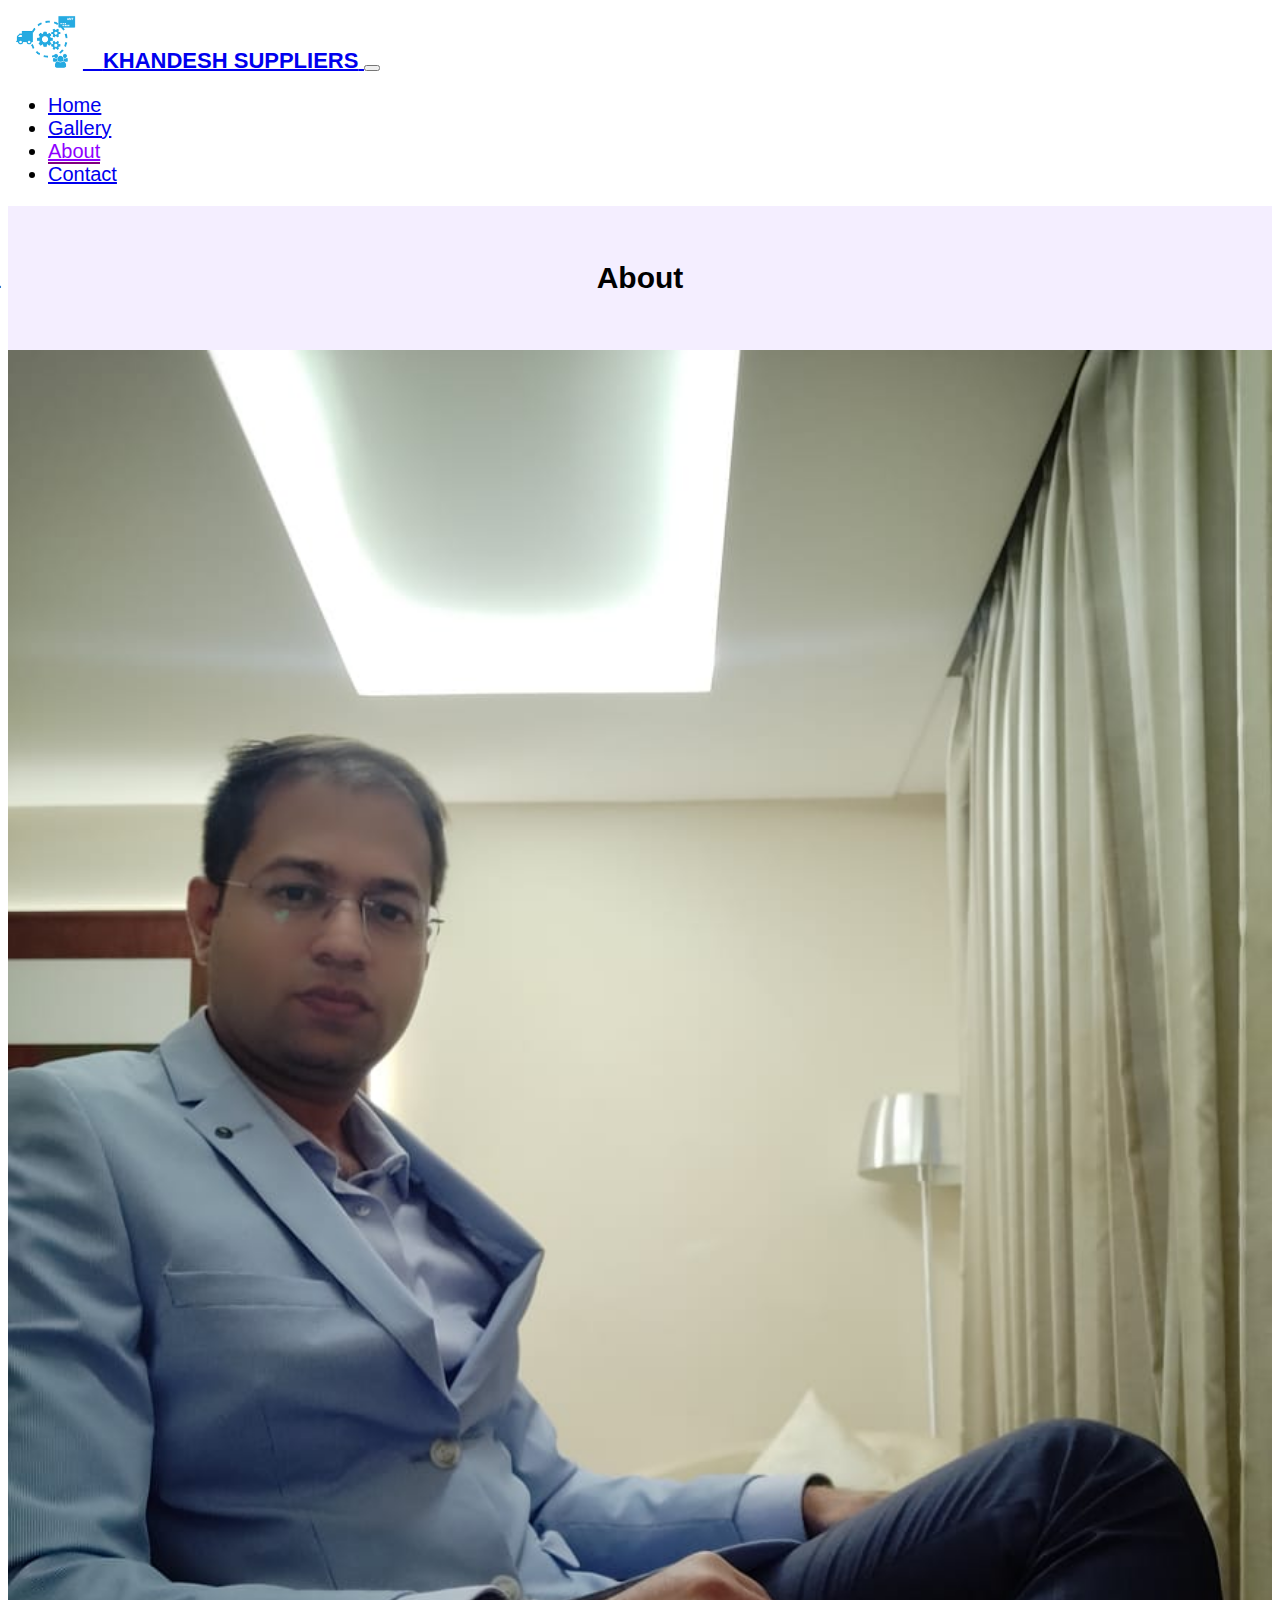
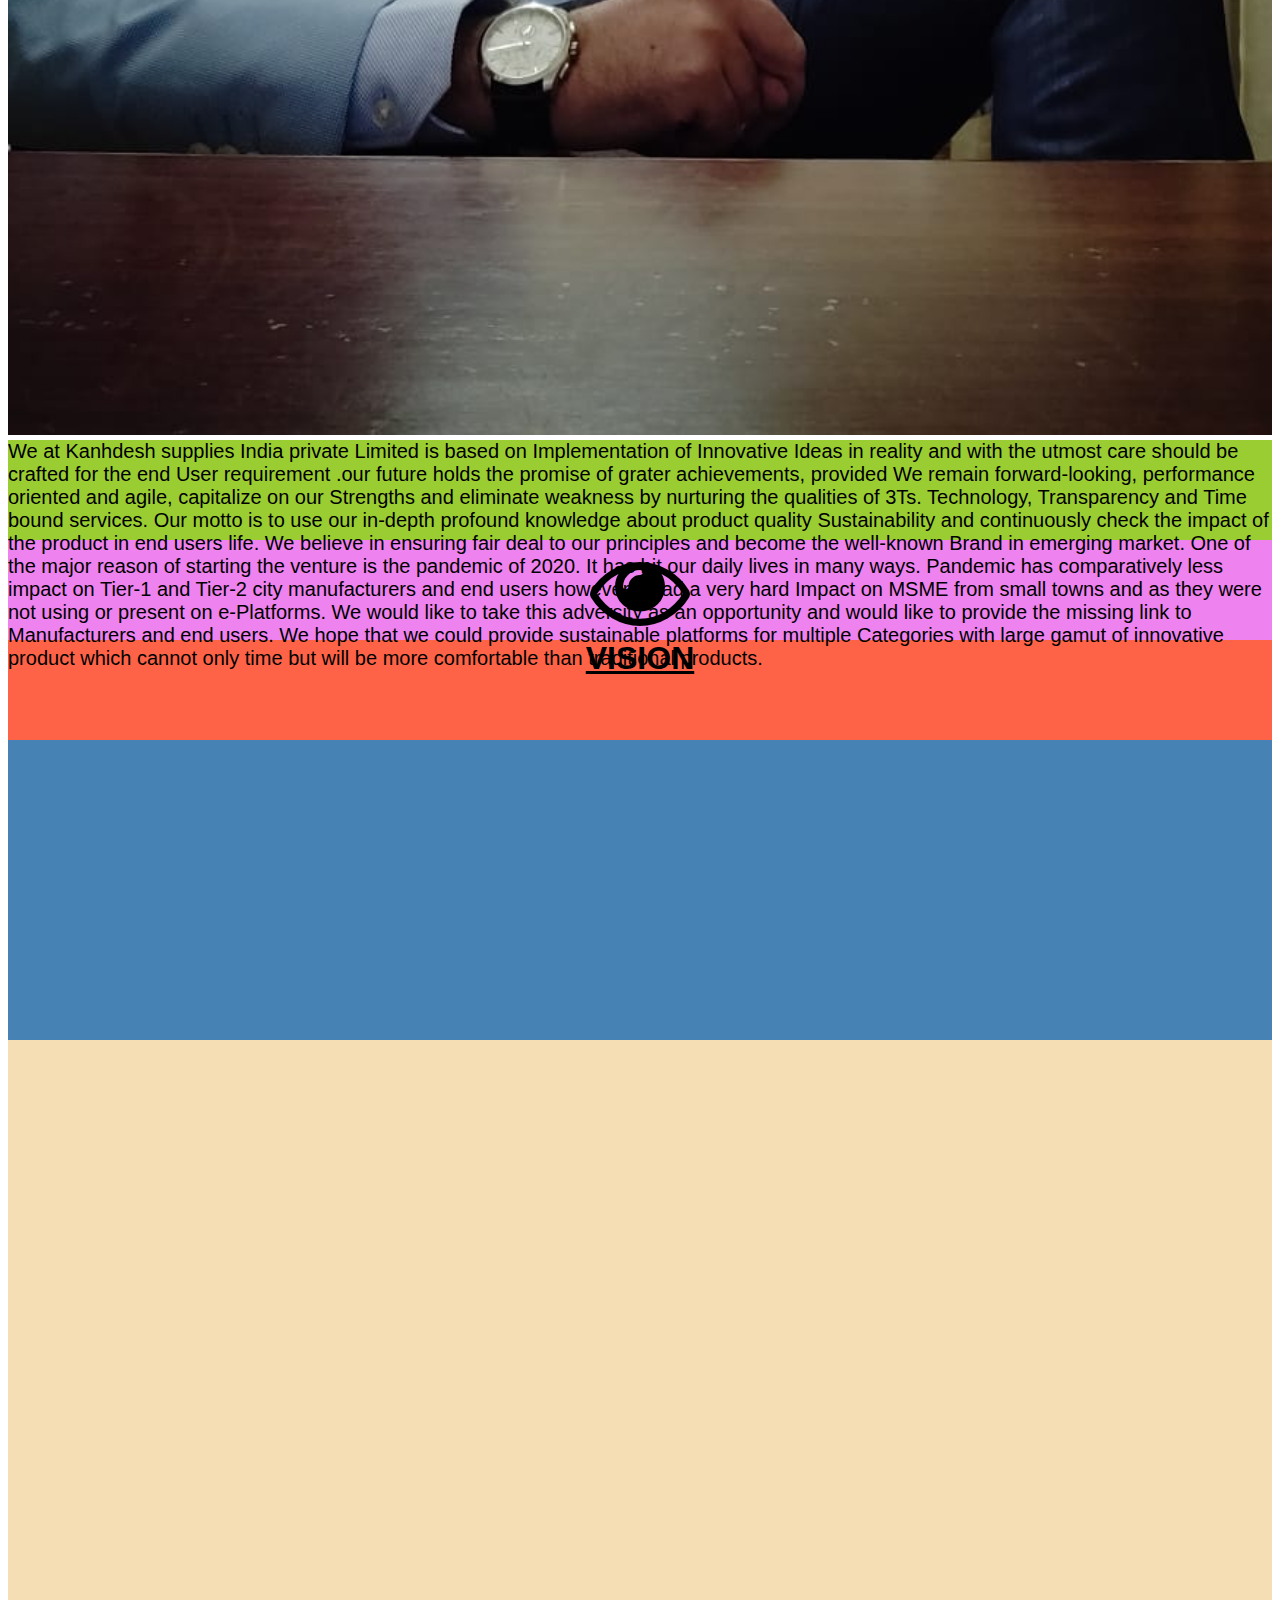
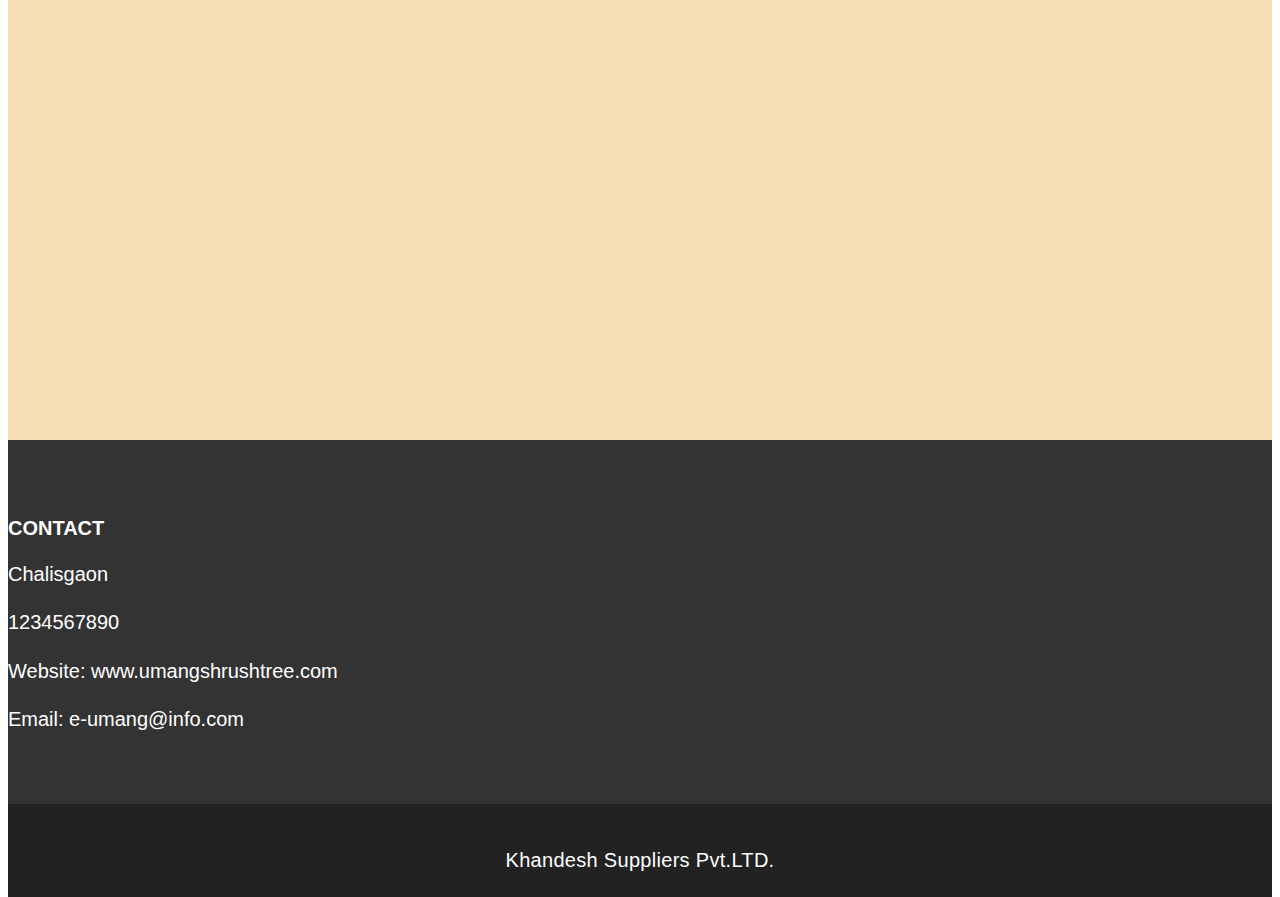
==== views/about.html @ 5441dead "Initiated about page" ====
<!doctype html>
<html lang="en">
  <head>
    <!-- Required meta tags -->
    <meta charset="utf-8">
    <meta name="viewport" content="width=device-width, initial-scale=1, shrink-to-fit=no">

    <!-- Bootstrap CSS -->
    <link rel="stylesheet" href="https://stackpath.bootstrapcdn.com/bootstrap/4.1.3/css/bootstrap.min.css" integrity="sha384-MCw98/SFnGE8fJT3GXwEOngsV7Zt27NXFoaoApmYm81iuXoPkFOJwJ8ERdknLPMO" crossorigin="anonymous">

	<!-- Font Awesome Link -->
	<link rel="stylesheet" href="https://cdnjs.cloudflare.com/ajax/libs/font-awesome/4.7.0/css/font-awesome.min.css">
	
	<link rel="stylesheet" href="../css/about.css">
    <title>Khandesh Suppliers</title>
  </head>
  <body>

	<!-- MENU -->
    <nav class="navbar navbar-expand-xl navbar-light bg-light top-menu" aria-label="navbar">
		<div class="container">
		  <a class="navbar-brand" href="index.html">
        <img class="company-logo img-fluid rounded-circle" src="../images/logo.png">&emsp;<span class="company-name">Khandesh Suppliers</span>
      </a>
		   <button class="navbar-toggler" type="button" data-toggle="collapse" data-target="#top-navbar" aria-controls="top-navbar" aria-expanded="false" aria-label="Toggle navigation">
			<span class="navbar-toggler-icon"></span>
		  </button>
		  <div class="collapse navbar-collapse" id="top-navbar">
			<ul class="navbar-nav py-3 ml-auto mb-2 mb-xl-0">
			  <li class="nav-item">
				<a class="nav-link " aria-current="page" href="index.html">Home</a>
			  </li>
			  <li class="nav-item">
				<a class="nav-link" href="gallery.html">Gallery</a>
              </li>
              <li class="nav-item active">
				<a class="nav-link" href="about.html">About</a>
			  </li>
			  <li class="nav-item">
				<a class="nav-link" href="contact.html">Contact</a>
			  </li>
			</ul>
		  </div>
		</div>
    </nav>

    <!-- About Bar -->
    <nav aria-label="breadcrumb">
        <ol class="breadcrumb">
            <li class="breadcrumb-item active" aria-current="page">
                <h2>About</h2>
            </li>
        </ol>
    </nav>

	<!-- Director Section -->
    <div class="container-fluid">
		<div class="row pt-4">
			<div class="col-lg-4">
				<div class="director-image-container">
					<img class="director-image p-4" src="../images/About/Director Image.jpeg">
				</div>
			</div>
			<div class="col-lg-8">
				<div class="director-statement-container">
					<div class="director-statement p-4">
						We at Kanhdesh supplies India private Limited is based on Implementation of Innovative Ideas in reality and with the utmost care should be crafted for the end User requirement .our future holds the promise of grater achievements, provided We remain forward-looking, performance oriented and agile, capitalize on our Strengths and eliminate weakness by nurturing the qualities of 3Ts. 
Technology, Transparency and Time bound services.

Our motto is to use our in-depth profound knowledge about product quality 
Sustainability and continuously check the impact of the product in end users life. We believe in ensuring fair deal to our principles and become the well-known Brand in emerging market.

One of the major reason of starting the venture is the pandemic of 2020.
It has hit our daily lives in many ways. Pandemic has comparatively less impact on Tier-1 and Tier-2 city manufacturers and end users however it had a very hard Impact on MSME from small towns and as they were not using or present on e-Platforms. We would like to take this adversity as an opportunity and would like to provide the missing link to Manufacturers and end users.


We hope that we could provide sustainable platforms for multiple
Categories with large gamut of innovative product which cannot only time but will be more comfortable than traditional products.

					</div>
				</div>
			</div>
		</div>
	</div>
    
	<!-- Vision-Mission Section -->
	<div class="container-fluid">
		<div class="row py-5">
			<div class="col-lg-4">
				<div class="vision-container p-4">
					<div class="vision-logo-container">
						<i class="fa fa-eye fa-5x vision-logo" aria-hidden="true"></i>
					</div>
					<div class="vision-title-container">
						<span class="vision-title">
							VISION
						</span>
					</div>
					<div class="vision-statement-container">

					</div>
				</div>
			</div>
			<div class="col-lg-4">
				<div class="mission-container p-4">

				</div>
			</div>
			<div class="col-lg-4">
				<div class="value-container p-4">

				</div>
			</div>
		</div>
	</div>
	<!-- Footer -->
	<footer id="myFooter">

		<!-- Footer Top -->
		<div class="myFooter-top">
			<div class="container">
				<div class="myFooter-top-area">
					<div class="row">
						<div class="col-sm-6">
							
						</div>
  						<div class="col-sm-6">
							<h4>Contact</h4>
							<address>
							  <p>Chalisgaon</p>
							  <p>1234567890 </p>
							  <p>Website: www.umangshrushtree.com</p>
							  <p>Email: e-umang@info.com</p>
							</address>
						</div>	
					</div>
				  </div>
			</div>
		</div>

		<!-- Footer Bottom -->
		<div class="myFooter-bottom">
			<div class="container">
			  <div class="myFooter-bottom-area">
				<p>Khandesh Suppliers Pvt.LTD.</p>
			  </div>
			</div>
		  </div>
	</footer>
	
	<!-- Top Up Button -->
	<a id="scrollToTop" href="#" class="btn btn-light btn-lg scrollToTop" role="button">
		<i class="fa fa-angle-up" aria-hidden="true"></i>
	</a>
	
	<!--OTHER EVENTS-->
	
    <!-- Optional JavaScript -->
    <!-- jQuery first, then Popper.js, then Bootstrap JS -->
    <script src="https://code.jquery.com/jquery-3.3.1.slim.min.js" integrity="sha384-q8i/X+965DzO0rT7abK41JStQIAqVgRVzpbzo5smXKp4YfRvH+8abtTE1Pi6jizo" crossorigin="anonymous"></script>
    <script src="https://cdnjs.cloudflare.com/ajax/libs/popper.js/1.14.3/umd/popper.min.js" integrity="sha384-ZMP7rVo3mIykV+2+9J3UJ46jBk0WLaUAdn689aCwoqbBJiSnjAK/l8WvCWPIPm49" crossorigin="anonymous"></script>
	<script src="https://stackpath.bootstrapcdn.com/bootstrap/4.1.3/js/bootstrap.min.js" integrity="sha384-ChfqqxuZUCnJSK3+MXmPNIyE6ZbWh2IMqE241rYiqJxyMiZ6OW/JmZQ5stwEULTy" crossorigin="anonymous"></script>
	
	<!-- jquery link -->
	<script src="https://ajax.googleapis.com/ajax/libs/jquery/3.5.1/jquery.min.js"></script>
  
  <!-- index page script link -->
  <script src="../scripts/contact.js"></script>
  
  </body>
</html>
---- css/about.css ----
body{
	font-family: "Roboto", sans-serif;
	font-size: 20px;
}

.navbar{
	padding: 0px;
	background-color: white;
}


.navbar-light .navbar-nav .active>.nav-link{
	border-bottom: 2px solid purple;
	color: #8f00ff;
}

.navbar-light .navbar-nav .nav-link:hover{
	border-bottom: 2px solid purple;
	color: #8f00ff;
}
.company-logo {
	height: 3em;
}
.company-name {
	text-transform: uppercase;
	font-size: 22px;
	font-weight: bold;
}

.nav-item .active{
	border-bottom: 2px solid #8f00ff;
}

.salient-features-header {
	padding-top: 5%;
    text-align: center;
}

.salient-features-header > p{
	font-size: 16px;
}

.from-the-desk-header {
	padding-top: 5%;
    text-align: center;
}

.from-the-desk-header > p{
	font-size: 16px;
}

.carousel-inner img {
	width: auto;
	height: 500px;
	
}

.breadcrumb{
    background-color: #f4eeff;
    display: inline;
    float: left;
    padding: 30px 0;
    width: 100%;
    margin: 0px;
}

.breadcrumb h2{
    text-align: center;
    color: black;
}

/* Director Section */
.director-section{

}
.director-image-container {

}
.director-image {
    width: 100%;
    height: auto;
}
.director-statement-container {
    height:100px;
    background-color: yellowgreen;
}

/* Vision-Mission-Value Section */
.vision-container, .mission-container, .value-container {
    background-color: wheat;
    height: 500px;
}
.vision-logo-container {
    height: 20%;
    background-color: violet;
    text-align: center;
}
.vision-title-container {
    height: 20%;
    background-color: tomato;
    text-align: center;
}
.vision-statement-container {
    height: 60%;
    background-color:steelblue;
}
.vision-logo {
    
}
.vision-title {
    font-weight: 600;
    text-decoration: underline;
    font-size: xx-large;
    margin-bottom:auto;
    margin-top: auto;
}



.scrollToTop {
	border-radius: 4px;
	bottom: 60px;
	background-color: #8f00ff;
	color: #fff;
	display: none;
	font-size: 30px;
	line-height: 50px;
	height: 50px;
	font-family: "Montserrat", sans-serif;
	padding: 5px 0;
	position: fixed;
	right: 20px;
	text-align: center;
	text-decoration: none;
	width: 50px;
	z-index: 999;
	-webkit-transition: all 0.5s ease 0s;
	-moz-transition: all 0.5s ease 0s;
	-ms-transition: all 0.5s ease 0s;
	-o-transition: all 0.5s ease 0s;
	transition: all 0.5s ease 0s;
}

.scrollToTop i {
	display: block;
}

.scrollToTop span {
	display: block;
	text-transform: uppercase;
	font-size: 14px;
	font-weight: bold;
}
  
.scrollToTop:hover {
	color: white;
	background-color: #8f00ff;
}

#myFooter{
	display: inline;
	float: left;
	width: 100%;
}

#myFooter .myFooter-top {
    background-color: #333;
    display: inline;
    float: left;
    padding: 50px 0;
    width: 100%;
}

#myFooter .myFooter-top .myFooter-top-area {
	display: inline;
	float: left;
	width: 100%;
	color: #fff;
}

#myFooter .myFooter-top .myFooter-top-area h4{
	color: #fff;
    margin-bottom: 15px;
    text-transform: uppercase;
}

address {
    margin-bottom: 20px;
    font-style: normal;
    line-height: 1.42857143;
}

#myFooter .myFooter-bottom {
	background-color: #222;
	display: inline;
	float: left;
	padding: 25px 0;
	width: 100%;
	font-size: px;
}

#myFooter .myFooter-bottom .myFooter-bottom-area {
	display: inline;
	float: left;
	text-align: center;
	width: 100%;
}

#myFooter .myFooter-bottom .myFooter-bottom-area p {
	color: #fff;
	margin-bottom: 0;
	letter-spacing: 0.3px;
}

#myFooter .myFooter-bottom .myFooter-bottom-area p a {
	color: #fff;
} 
.from-the-desk-header {
	text-align: center;
}

 /* Extra small devices (portrait phones, less than 576px) */
@media (max-width: 575.98px) { 

	.company-logo{
		height: 2em;
	}

	.company-name{
		font-size: 14px;
	}

	.navbar-brand{
		margin: 0px;
	}

	.col-sm-6{
		text-align: center;
		font-size: 18px;
	}

	.breadcrumb h2 {
		text-align: center;
		color: black;
		font-size: 32px;
	}

	#contact-content {
		display: inline;
		float: left;
		padding: 50px 0;
		width: 100%;
	}

	.contact-title h2 {
		color: #000;
		margin-bottom: 10px;
		text-transform: uppercase;
		font-size: 24px;
	}

	.contact-title p {
		color: #555;
		letter-spacing: 0.3px;
		line-height: 1.7;
		font-size: 14px;
	}

	.navbar-light .navbar-nav .nav-item .nav-link{
		padding-left: 5%;
	}
}

 /* Small devices (landscape phones, 576px and up) */
@media (min-width: 576px) and (max-width: 767.98px) {

	.company-name{
		font-size: 16px;
	}

	.navbar-brand{
		margin: 0px;
	}

	#contact-content {
		display: inline;
		float: left;
		padding: 50px 0;
		width: 100%;
	}

	.contact-title p {
		color: #555;
		letter-spacing: 0.3px;
		line-height: 1.7;
		font-size: 16px;
	}

	.mapouter{
		padding-top: 5%;
	}
}

 /* Medium devices (tablets, 768px and up) */
@media (min-width: 768px) and (max-width: 991.98px) {
	.company-name{
		font-size: 16px;
	}

	.navbar-brand{
		margin: 0px;
	}
}

 /* Large devices (desktops, 992px and up) */
@media (min-width: 992px) and (max-width: 1199.98px) { 
	.company-name{
		font-size: 22px;
	}

	.navbar-brand{
		margin: 0px;
	}
}

 /* Extra large devices (large desktops, 1200px and up) */
@media (min-width: 1200px) { 

	.company-name{
		font-size: 22px;
	}

	.navbar-brand{
		margin: 0px;
	}
}
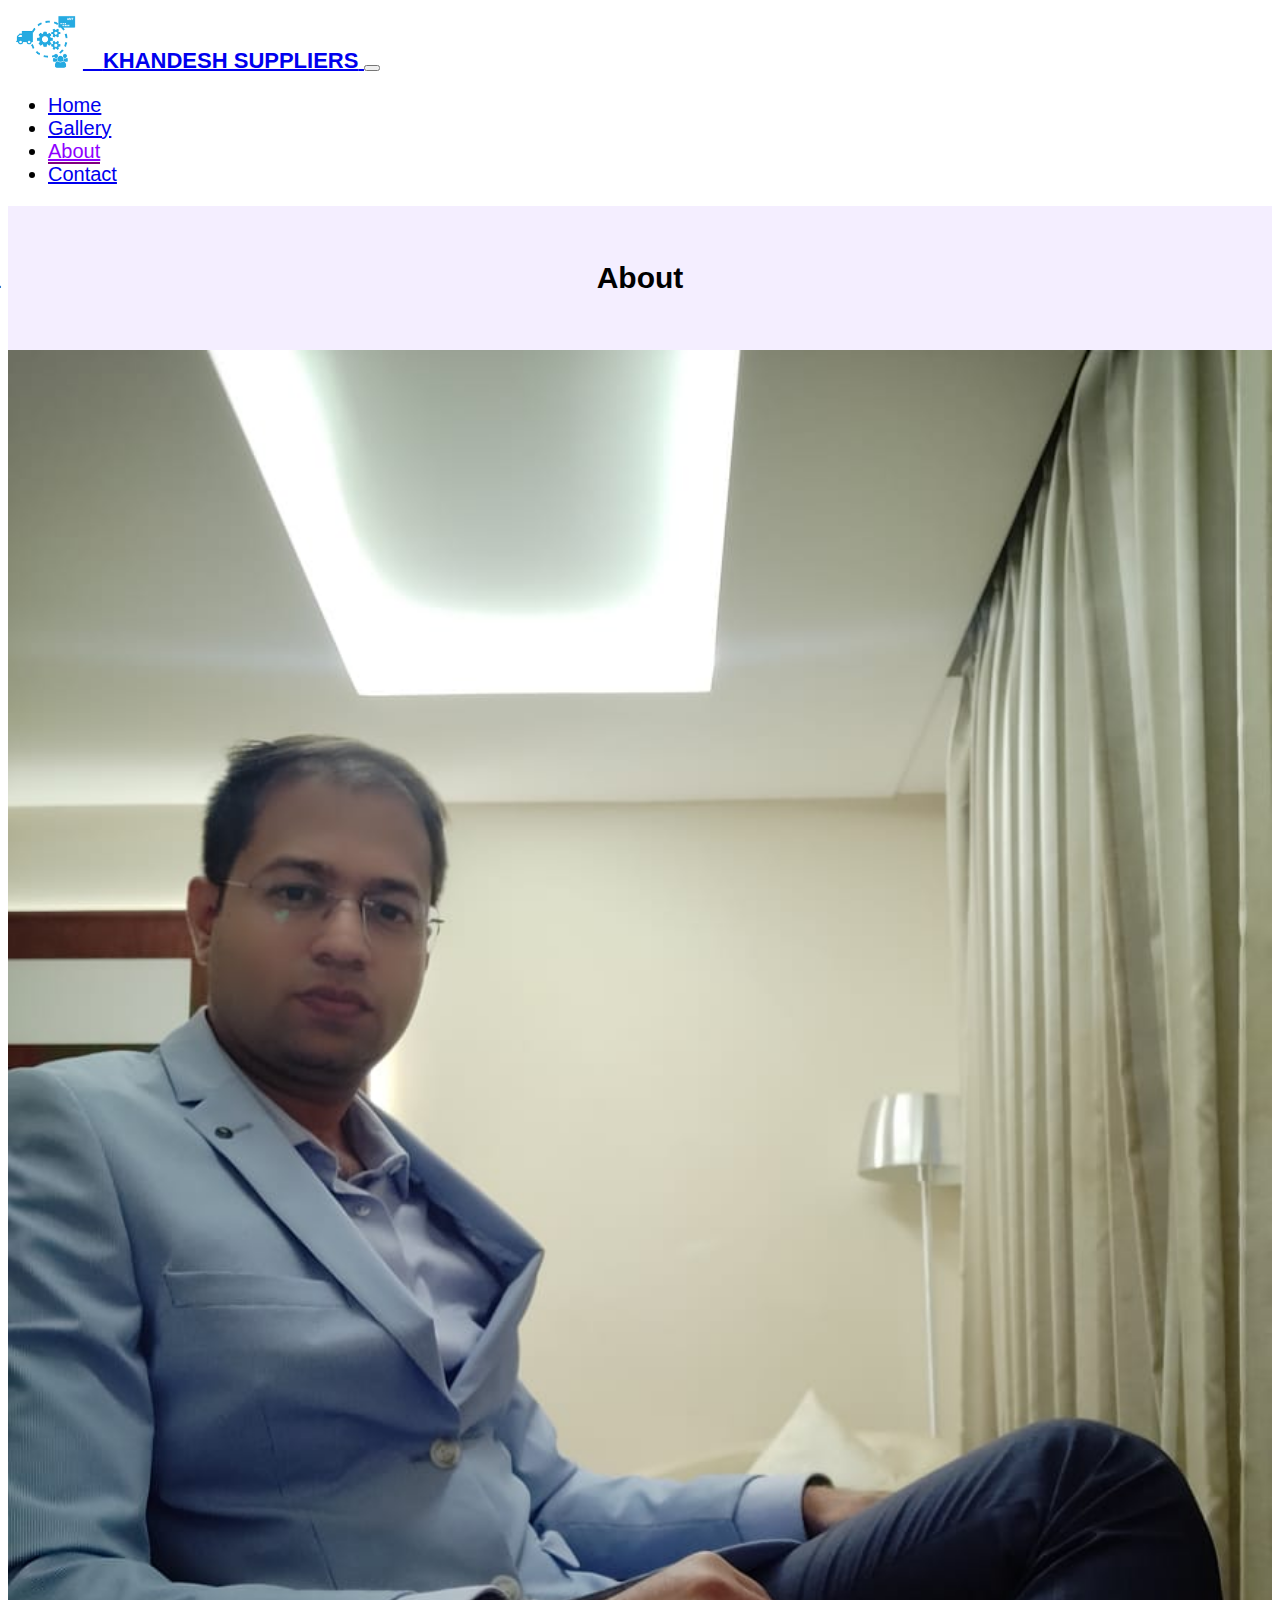
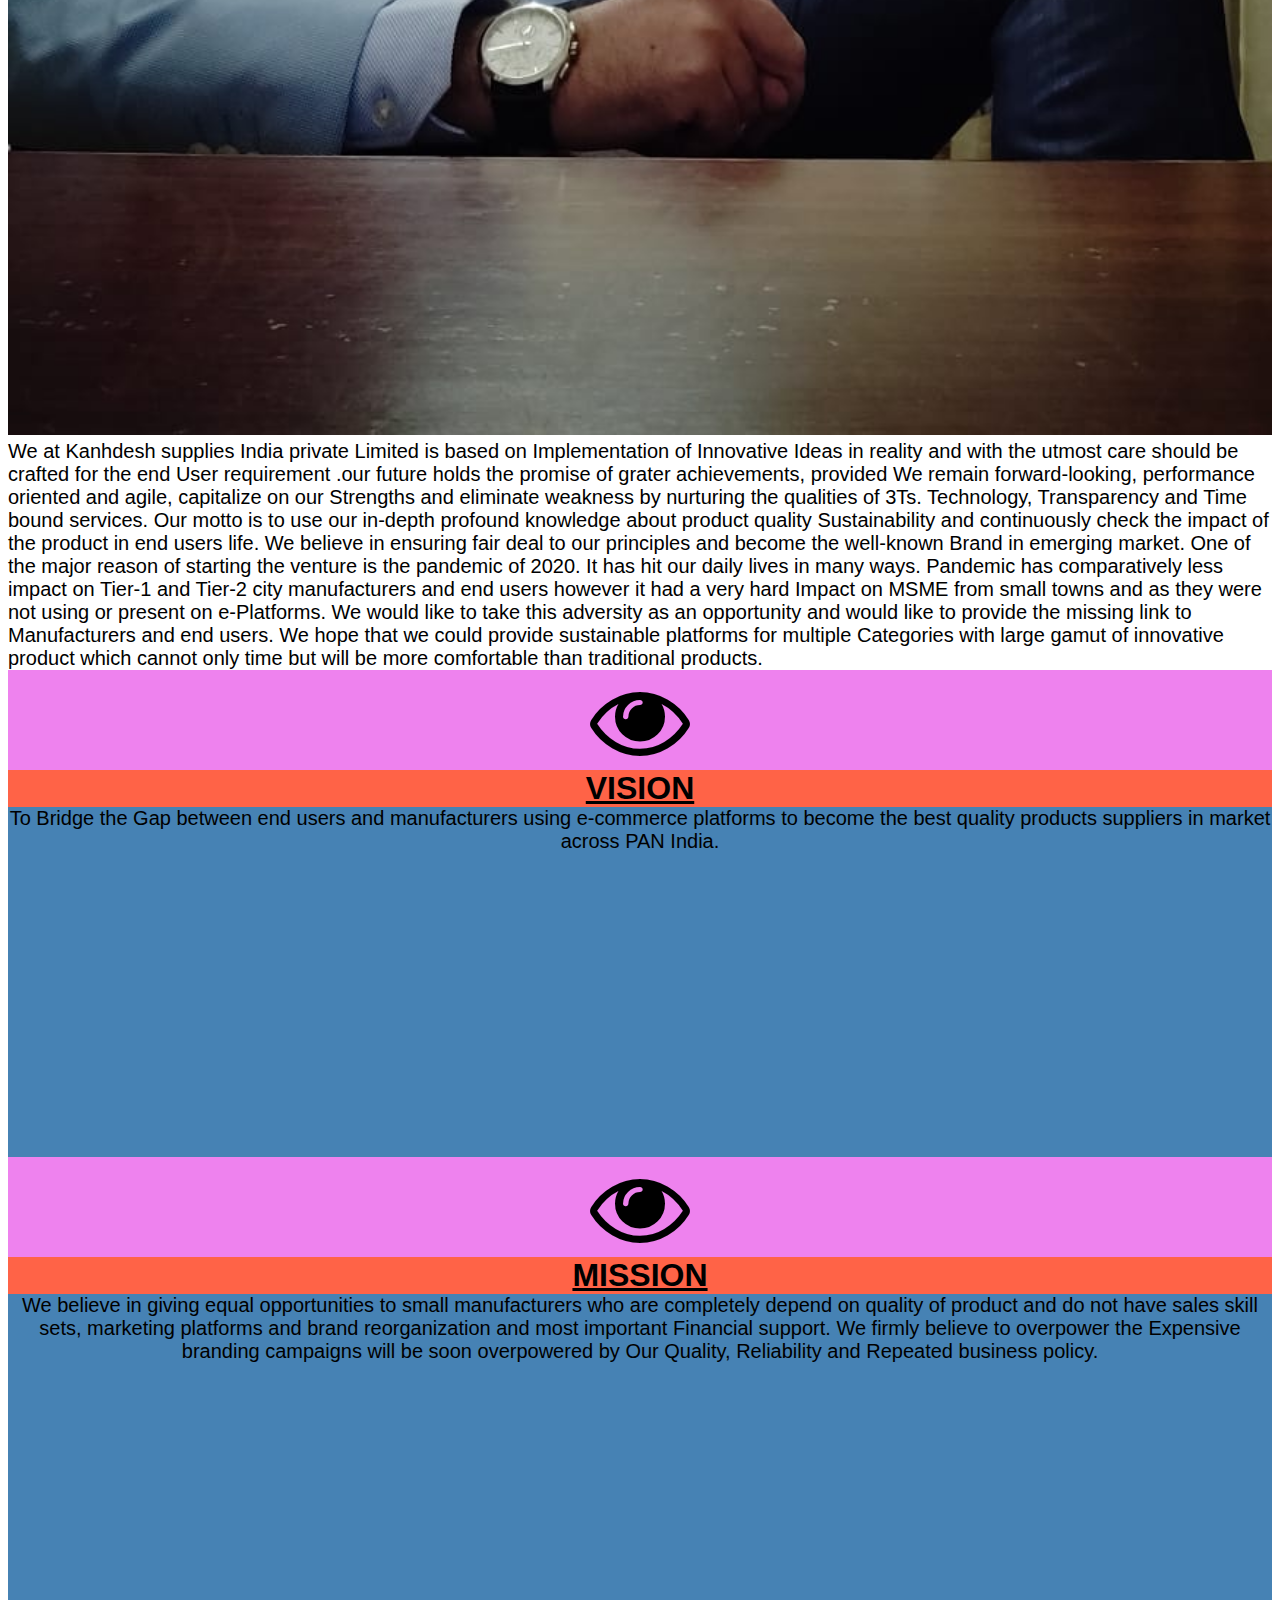
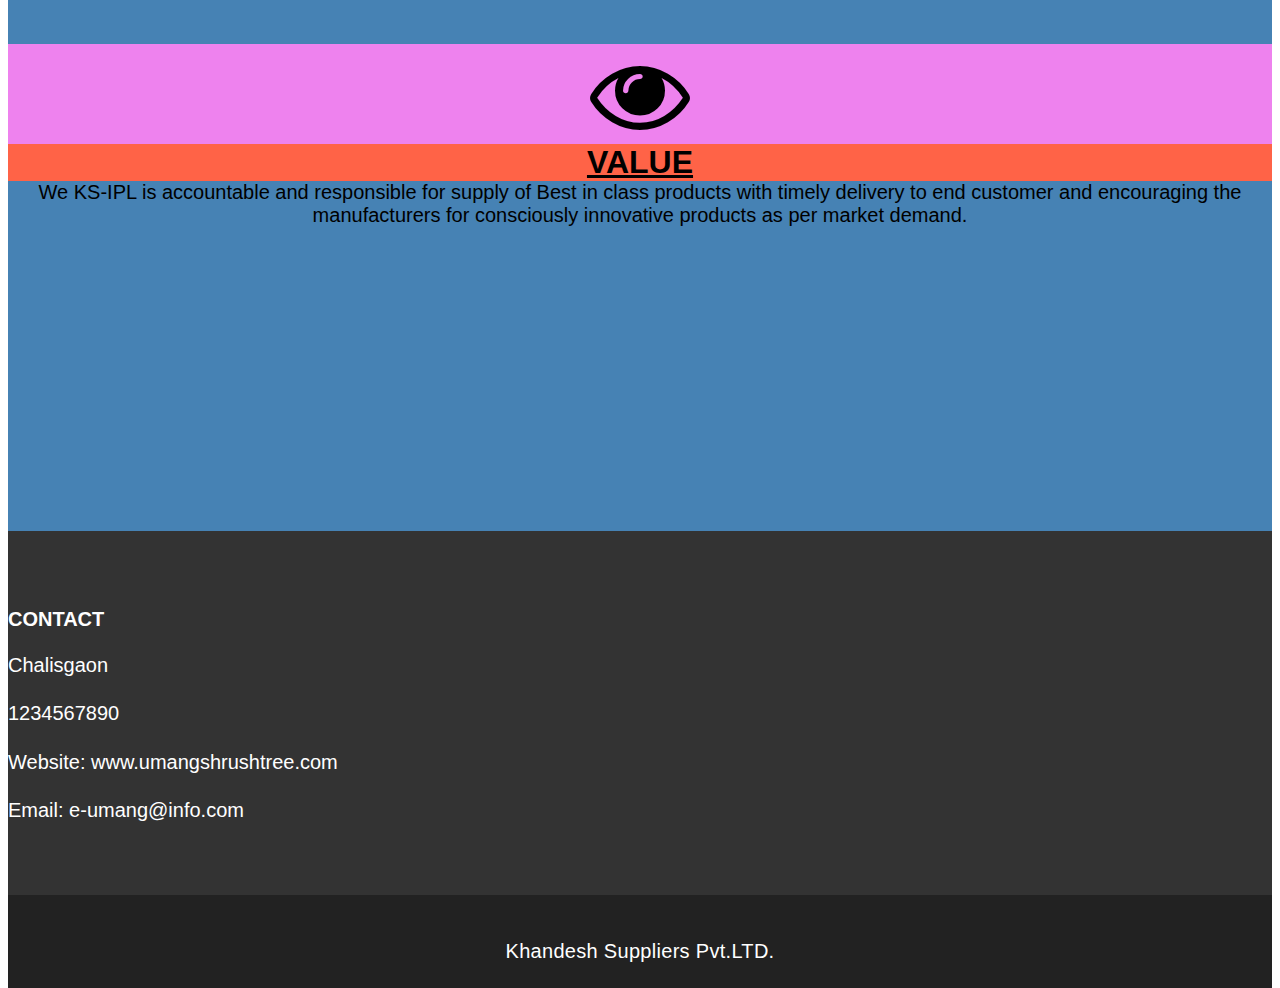
==== commit 88902159: "Vision Mission Value Section Initiated" ====
--- a/views/about.html
+++ b/views/about.html
@@ -84,7 +84,7 @@
 	</div>
     
 	<!-- Vision-Mission Section -->
-	<div class="container-fluid">
+	<div class="container-fluid vmv-container">
 		<div class="row py-5">
 			<div class="col-lg-4">
 				<div class="vision-container p-4">
@@ -97,18 +97,44 @@
 						</span>
 					</div>
 					<div class="vision-statement-container">
-
+						<span class="vision-statement">
+							To Bridge the Gap between end users and manufacturers using e-commerce platforms to become the best quality products suppliers in market across PAN India.
+						</span>
 					</div>
 				</div>
 			</div>
 			<div class="col-lg-4">
 				<div class="mission-container p-4">
-
+					<div class="mission-logo-container">
+						<i class="fa fa-eye fa-5x mission-logo" aria-hidden="true"></i>
+					</div>
+					<div class="mission-title-container">
+						<span class="mission-title">
+							MISSION
+						</span>
+					</div>
+					<div class="mission-statement-container">
+						<span class="mission-statement">
+							We believe in giving  equal opportunities to small manufacturers who are completely depend on quality of product and do not have sales skill sets, marketing platforms and brand reorganization and most important Financial support. We firmly believe to overpower the Expensive branding campaigns will be soon overpowered by Our Quality, Reliability and Repeated business policy.
+						</span>
+					</div>
 				</div>
 			</div>
 			<div class="col-lg-4">
 				<div class="value-container p-4">
-
+					<div class="value-logo-container">
+						<i class="fa fa-eye fa-5x value-logo" aria-hidden="true"></i>
+					</div>
+					<div class="value-title-container">
+						<span class="value-title">
+							VALUE
+						</span>
+					</div>
+					<div class="value-statement-container">
+						<span class="value-statement">
+							We KS-IPL is accountable and responsible for supply of Best in class products with timely delivery to end customer and encouraging the manufacturers for consciously innovative products as per market demand.
+						</span>
+					</div>
 				</div>
 			</div>
 		</div>
--- a/css/about.css
+++ b/css/about.css
@@ -81,33 +81,33 @@
     height: auto;
 }
 .director-statement-container {
-    height:100px;
-    background-color: yellowgreen;
 }
 
 /* Vision-Mission-Value Section */
+
 .vision-container, .mission-container, .value-container {
     background-color: wheat;
-    height: 500px;
-}
-.vision-logo-container {
+    
+}
+.vision-logo-container, .mission-logo-container, .value-logo-container {
     height: 20%;
     background-color: violet;
     text-align: center;
 }
-.vision-title-container {
+.vision-title-container, .mission-title-container, .value-title-container {
     height: 20%;
     background-color: tomato;
     text-align: center;
 }
-.vision-statement-container {
-    height: 60%;
+.vision-statement-container, .mission-statement-container, .value-statement-container {
+    height: 350px;
     background-color:steelblue;
+	text-align: center;
 }
 .vision-logo {
     
 }
-.vision-title {
+.vision-title, .mission-title, .value-title {
     font-weight: 600;
     text-decoration: underline;
     font-size: xx-large;
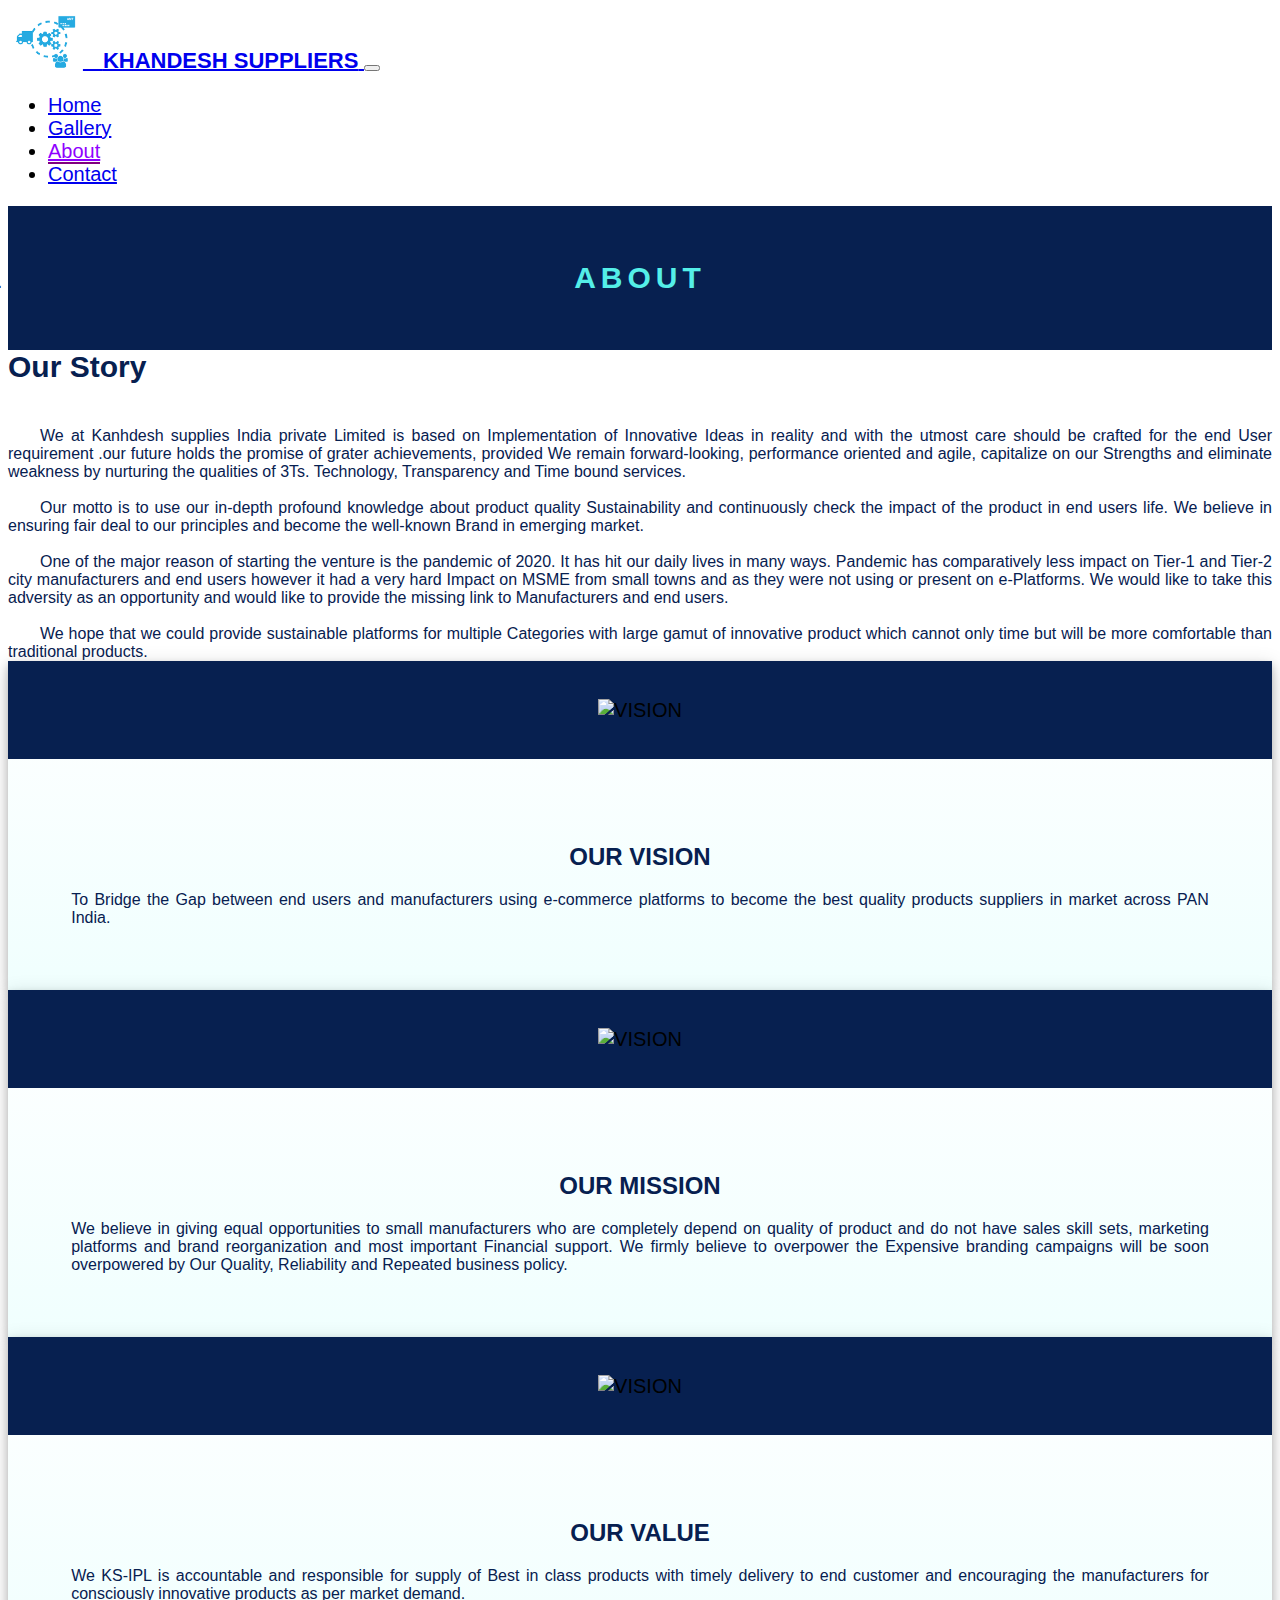
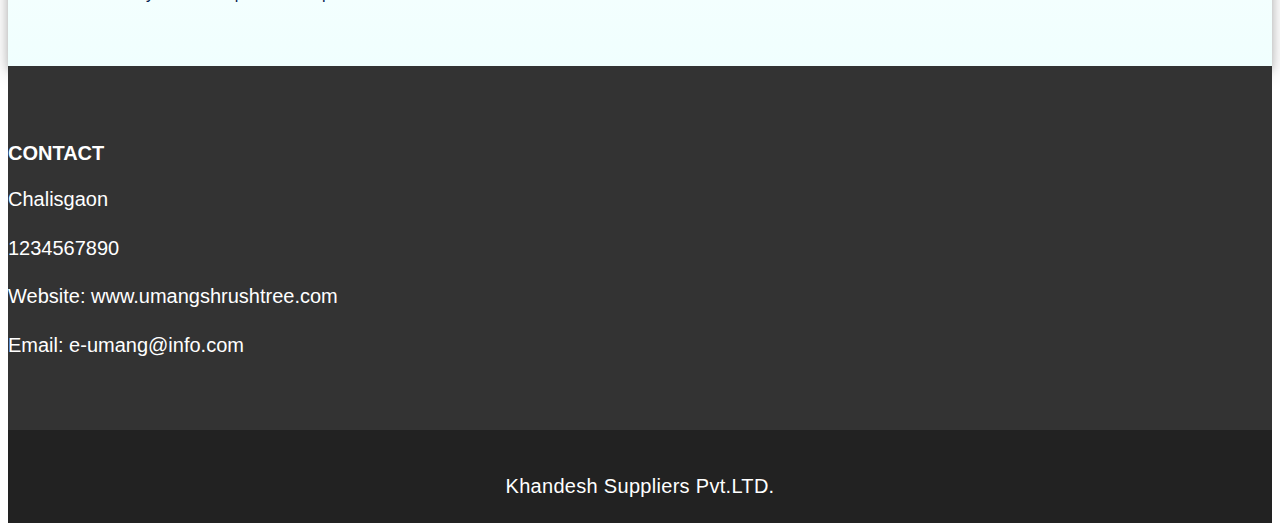
==== commit 9bed6fe7: "About page updated" ====
--- a/views/about.html
+++ b/views/about.html
@@ -48,7 +48,7 @@
     <nav aria-label="breadcrumb">
         <ol class="breadcrumb">
             <li class="breadcrumb-item active" aria-current="page">
-                <h2>About</h2>
+                <h2>ABOUT</h2>
             </li>
         </ol>
     </nav>
@@ -57,24 +57,26 @@
     <div class="container-fluid">
 		<div class="row pt-4">
 			<div class="col-lg-4">
-				<div class="director-image-container">
-					<img class="director-image p-4" src="../images/About/Director Image.jpeg">
+				<div class="director-image-container p-4">
+					<img class="director-image" src="../images/about/Director Image.jpeg">
 				</div>
 			</div>
 			<div class="col-lg-8">
 				<div class="director-statement-container">
 					<div class="director-statement p-4">
-						We at Kanhdesh supplies India private Limited is based on Implementation of Innovative Ideas in reality and with the utmost care should be crafted for the end User requirement .our future holds the promise of grater achievements, provided We remain forward-looking, performance oriented and agile, capitalize on our Strengths and eliminate weakness by nurturing the qualities of 3Ts. 
+						<h2>Our Story</h2>
+						<br>
+						&emsp;&emsp;We at Kanhdesh supplies India private Limited is based on Implementation of Innovative Ideas in reality and with the utmost care should be crafted for the end User requirement .our future holds the promise of grater achievements, provided We remain forward-looking, performance oriented and agile, capitalize on our Strengths and eliminate weakness by nurturing the qualities of 3Ts. 
 Technology, Transparency and Time bound services.
+<br><br>
+&emsp;&emsp;Our motto is to use our in-depth profound knowledge about product quality 
+Sustainability and continuously check the impact of the product in end users life. We believe in ensuring fair deal to our principles and become the well-known Brand in emerging market.
+<br><br>
+&emsp;&emsp;One of the major reason of starting the venture is the pandemic of 2020.
+It has hit our daily lives in many ways. Pandemic has comparatively less impact on Tier-1 and Tier-2 city manufacturers and end users however it had a very hard Impact on MSME from small towns and as they were not using or present on e-Platforms. We would like to take this adversity as an opportunity and would like to provide the missing link to Manufacturers and end users.
+<br><br>
 
-Our motto is to use our in-depth profound knowledge about product quality 
-Sustainability and continuously check the impact of the product in end users life. We believe in ensuring fair deal to our principles and become the well-known Brand in emerging market.
-
-One of the major reason of starting the venture is the pandemic of 2020.
-It has hit our daily lives in many ways. Pandemic has comparatively less impact on Tier-1 and Tier-2 city manufacturers and end users however it had a very hard Impact on MSME from small towns and as they were not using or present on e-Platforms. We would like to take this adversity as an opportunity and would like to provide the missing link to Manufacturers and end users.
-
-
-We hope that we could provide sustainable platforms for multiple
+&emsp;&emsp;We hope that we could provide sustainable platforms for multiple
 Categories with large gamut of innovative product which cannot only time but will be more comfortable than traditional products.
 
 					</div>
@@ -84,53 +86,44 @@
 	</div>
     
 	<!-- Vision-Mission Section -->
-	<div class="container-fluid vmv-container">
+	<div class="container vmv-container">
 		<div class="row py-5">
-			<div class="col-lg-4">
-				<div class="vision-container p-4">
+			<div class="col-lg-4 p-3">
+				<div class="vision-container">
 					<div class="vision-logo-container">
-						<i class="fa fa-eye fa-5x vision-logo" aria-hidden="true"></i>
+						<img class="vision-logo" src = "../images/about/vision.svg" alt="VISION"/>
 					</div>
-					<div class="vision-title-container">
-						<span class="vision-title">
-							VISION
-						</span>
-					</div>
+					
 					<div class="vision-statement-container">
+						<h2>OUR VISION</h2>
 						<span class="vision-statement">
 							To Bridge the Gap between end users and manufacturers using e-commerce platforms to become the best quality products suppliers in market across PAN India.
 						</span>
 					</div>
 				</div>
 			</div>
-			<div class="col-lg-4">
-				<div class="mission-container p-4">
+			<div class="col-lg-4 p-3">
+				<div class="mission-container">
 					<div class="mission-logo-container">
-						<i class="fa fa-eye fa-5x mission-logo" aria-hidden="true"></i>
+						<img class="mission-logo" src = "../images/about/mission.svg" alt="VISION"/>
 					</div>
-					<div class="mission-title-container">
-						<span class="mission-title">
-							MISSION
-						</span>
-					</div>
+					
 					<div class="mission-statement-container">
+						<h2>OUR MISSION</h2>
 						<span class="mission-statement">
 							We believe in giving  equal opportunities to small manufacturers who are completely depend on quality of product and do not have sales skill sets, marketing platforms and brand reorganization and most important Financial support. We firmly believe to overpower the Expensive branding campaigns will be soon overpowered by Our Quality, Reliability and Repeated business policy.
 						</span>
 					</div>
 				</div>
 			</div>
-			<div class="col-lg-4">
-				<div class="value-container p-4">
+			<div class="col-lg-4 p-3">
+				<div class="value-container">
 					<div class="value-logo-container">
-						<i class="fa fa-eye fa-5x value-logo" aria-hidden="true"></i>
+						<img class="value-logo" src = "../images/about/value.svg" alt="VISION"/>
 					</div>
-					<div class="value-title-container">
-						<span class="value-title">
-							VALUE
-						</span>
-					</div>
+
 					<div class="value-statement-container">
+						<h2>OUR VALUE</h2>
 						<span class="value-statement">
 							We KS-IPL is accountable and responsible for supply of Best in class products with timely delivery to end customer and encouraging the manufacturers for consciously innovative products as per market demand.
 						</span>
--- a/css/about.css
+++ b/css/about.css
@@ -1,5 +1,5 @@
 body{
-	font-family: "Roboto", sans-serif;
+	font-family: "Cambria", sans-serif;
 	font-size: 20px;
 }
 
@@ -31,32 +31,8 @@
 	border-bottom: 2px solid #8f00ff;
 }
 
-.salient-features-header {
-	padding-top: 5%;
-    text-align: center;
-}
-
-.salient-features-header > p{
-	font-size: 16px;
-}
-
-.from-the-desk-header {
-	padding-top: 5%;
-    text-align: center;
-}
-
-.from-the-desk-header > p{
-	font-size: 16px;
-}
-
-.carousel-inner img {
-	width: auto;
-	height: 500px;
-	
-}
-
 .breadcrumb{
-    background-color: #f4eeff;
+    background-color: #072050;
     display: inline;
     float: left;
     padding: 30px 0;
@@ -66,7 +42,9 @@
 
 .breadcrumb h2{
     text-align: center;
-    color: black;
+    color: #54EFE8;
+	font-weight: bold;
+	letter-spacing: 5px;
 }
 
 /* Director Section */
@@ -74,47 +52,69 @@
 
 }
 .director-image-container {
-
+	overflow: hidden;
+	margin: 0 auto;
 }
 .director-image {
     width: 100%;
     height: auto;
-}
-.director-statement-container {
+	transition: 0.5s all ease-in-out;
+	box-shadow: 0 4px 8px 0 rgba(0, 0, 0, 0.2), 0 6px 20px 0 rgba(0, 0, 0, 0.19);
+}
+.director-image-container:hover .director-image { 
+	transform: scale(1.5); 
+} 
+.director-statement > h2{
+	font-size: 30px;
+	text-align: justify;
+	color: #072050;
+	font-weight: bold;
+}
+.director-statement {
+	font-size: 16px;
+	text-align: justify;
+	color: #072050;
 }
 
 /* Vision-Mission-Value Section */
 
+
 .vision-container, .mission-container, .value-container {
-    background-color: wheat;
     
+	height: 100%;
+	width: 100%;
+	background-image: linear-gradient(#ffffff,#f0fffe);
+	box-shadow: 0 4px 8px 0 rgba(0, 0, 0, 0.2), 0 6px 20px 0 rgba(0, 0, 0, 0.19);
 }
 .vision-logo-container, .mission-logo-container, .value-logo-container {
-    height: 20%;
-    background-color: violet;
+    padding: 3%;
+    background-color: #072050;
     text-align: center;
-}
-.vision-title-container, .mission-title-container, .value-title-container {
-    height: 20%;
-    background-color: tomato;
-    text-align: center;
+	
+}
+.vision-statement-container > h2, .mission-statement-container > h2, .value-statement-container > h2 {
+	text-align: center;
+	font-weight: bold;
+	color: #072050;
+	
 }
 .vision-statement-container, .mission-statement-container, .value-statement-container {
-    height: 350px;
-    background-color:steelblue;
-	text-align: center;
-}
-.vision-logo {
-    
-}
-.vision-title, .mission-title, .value-title {
-    font-weight: 600;
-    text-decoration: underline;
-    font-size: xx-large;
-    margin-bottom:auto;
-    margin-top: auto;
-}
-
+	text-align: justify;
+	font-size: 16px;
+	padding: 5%;
+	color: #072050;
+	
+}
+
+/* Color of logo: #54EFE8 */
+.vision-logo, .mission-logo, .value-logo {
+    height: 10%;
+	width: 25%;
+}
+
+.vision-statement, .mission-statement, .value-statement {
+	padding-top: 10%;
+}
 
 
 .scrollToTop {
@@ -241,8 +241,9 @@
 
 	.breadcrumb h2 {
 		text-align: center;
-		color: black;
-		font-size: 32px;
+		color: #54EFE8;
+		font-weight: bold;
+		letter-spacing: 5px;
 	}
 
 	#contact-content {
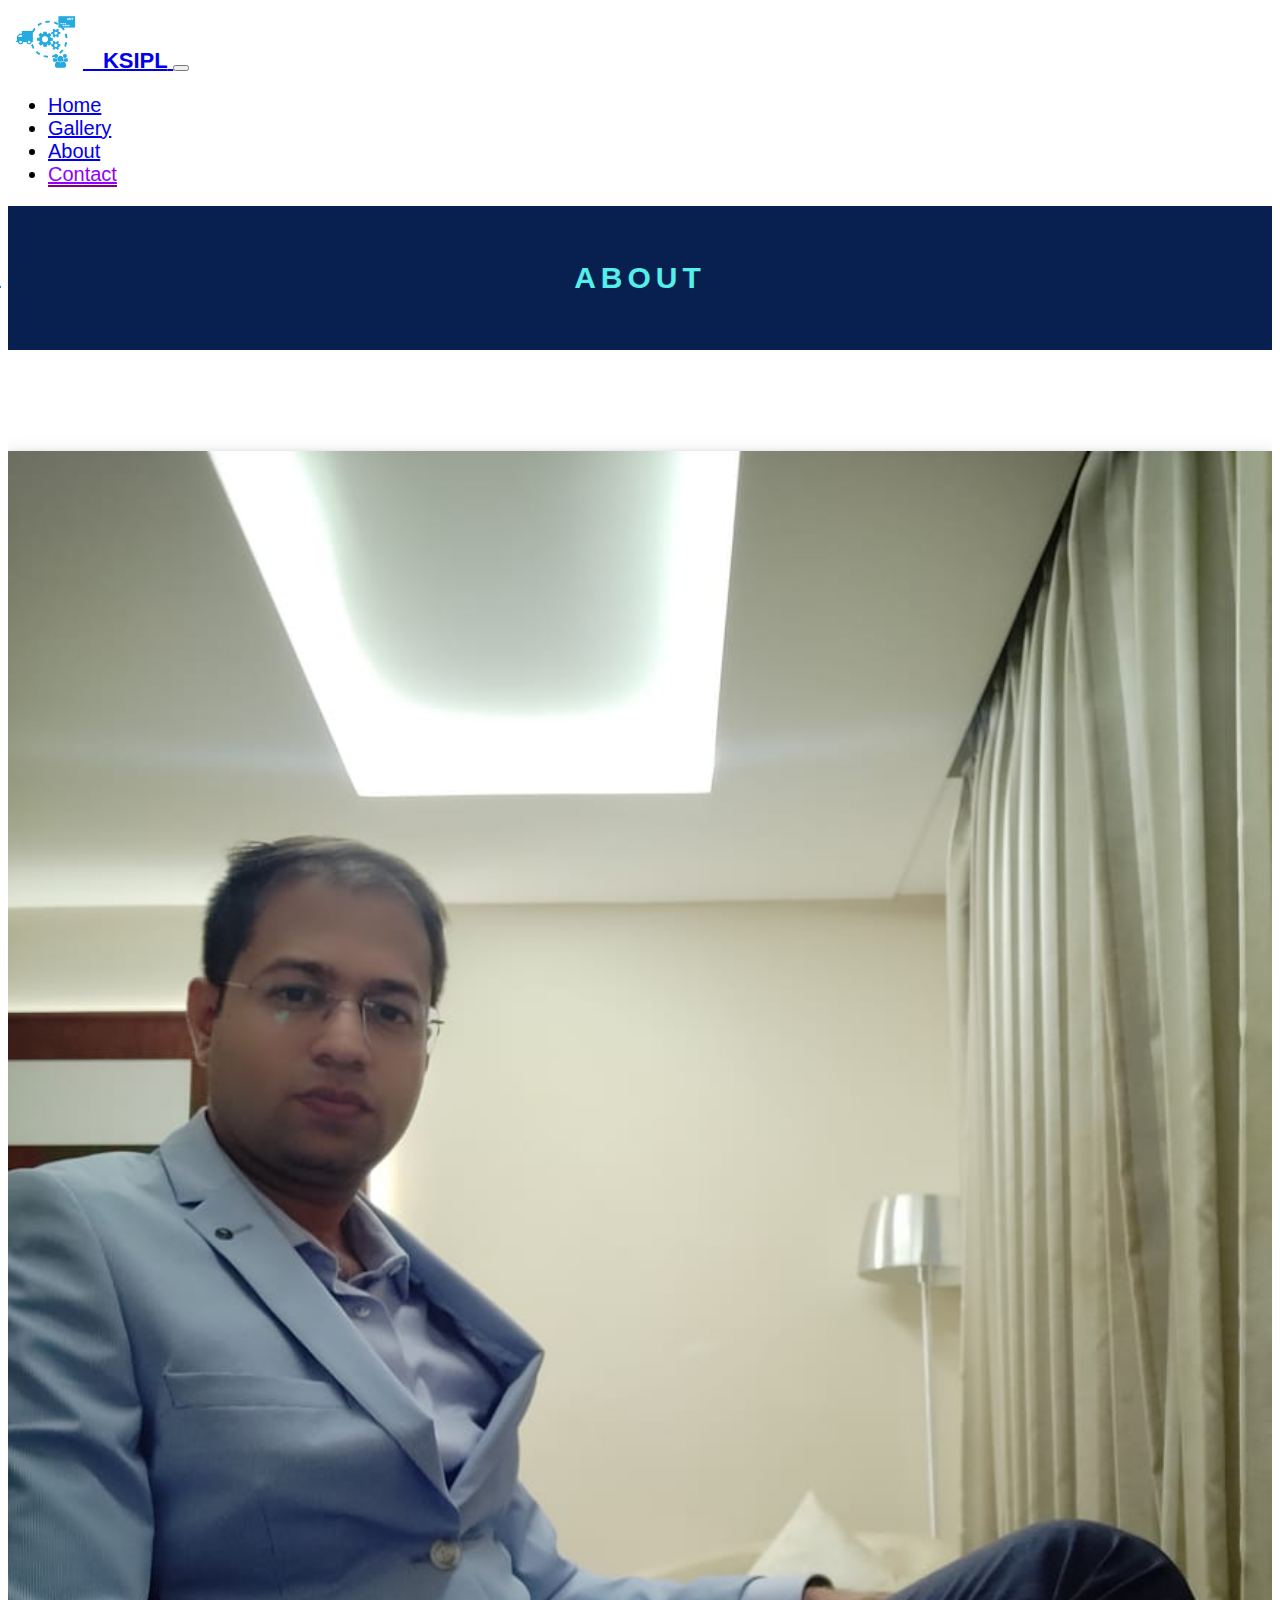
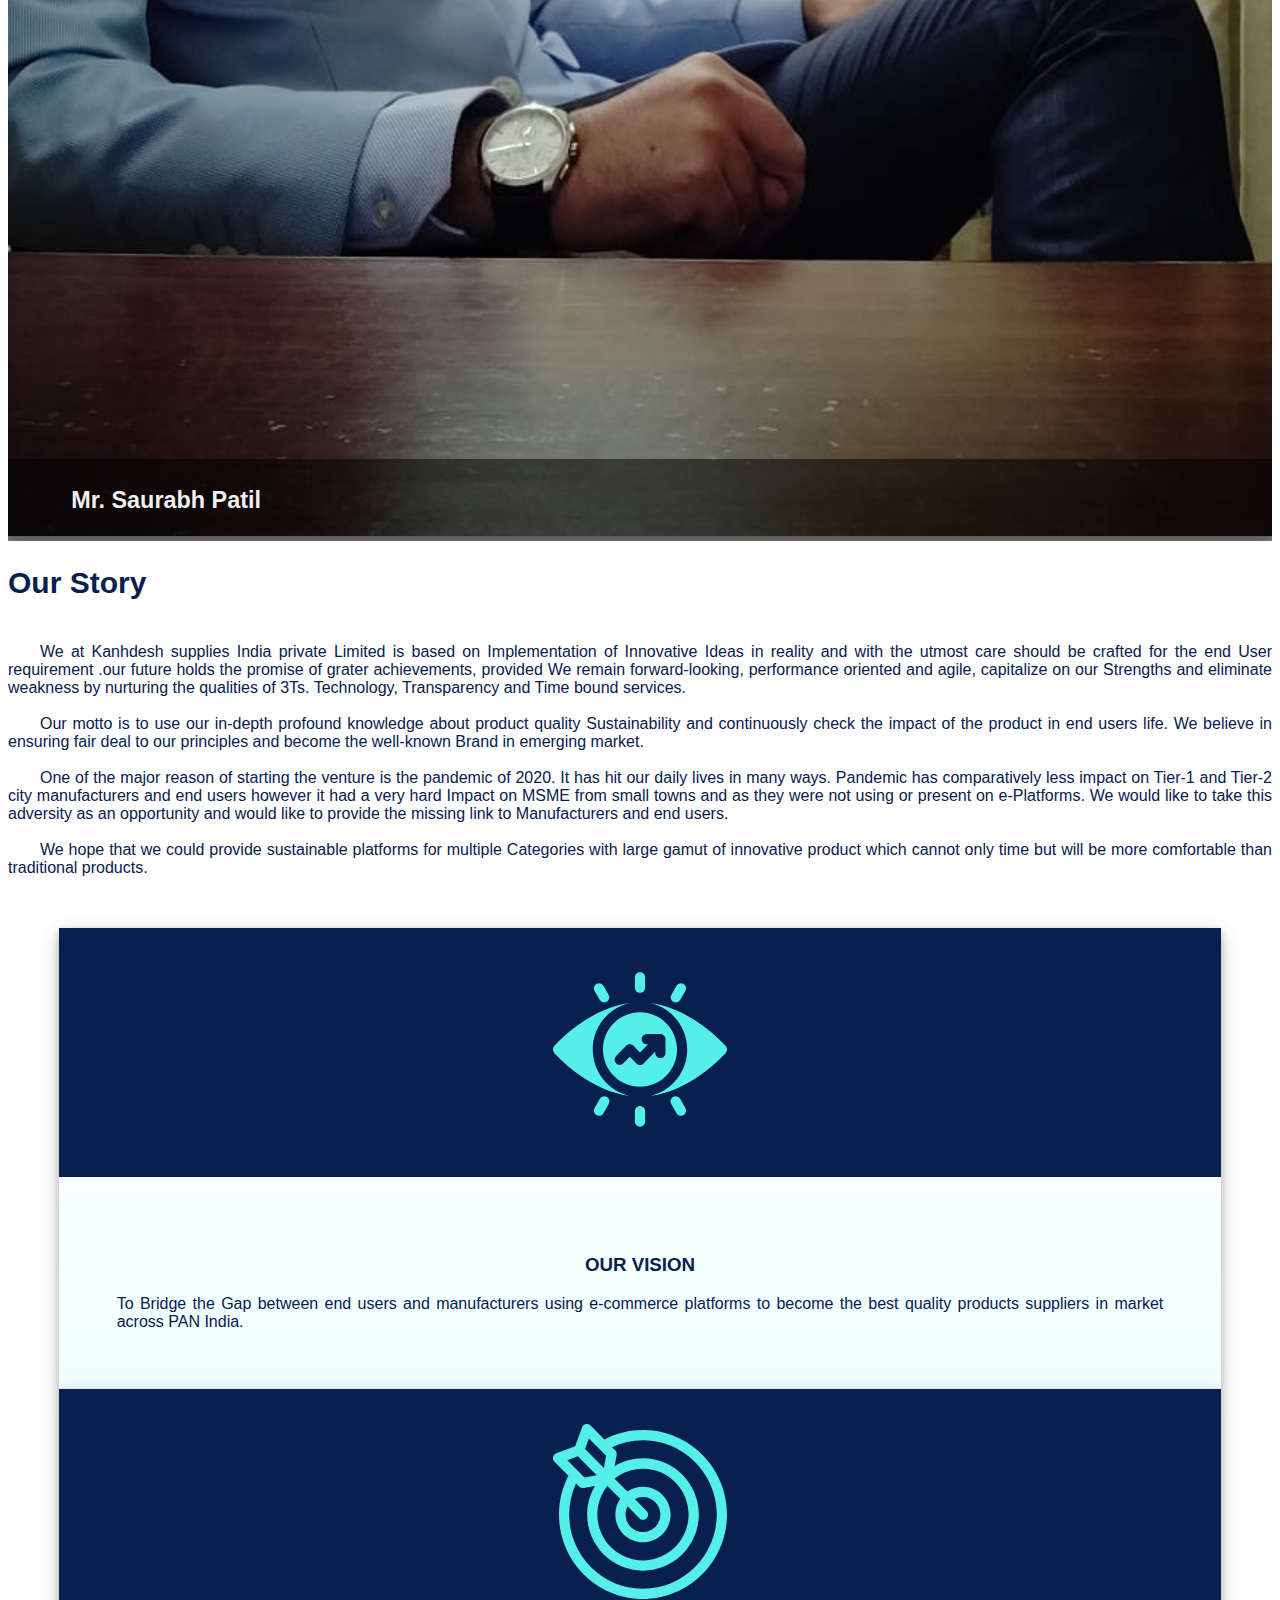
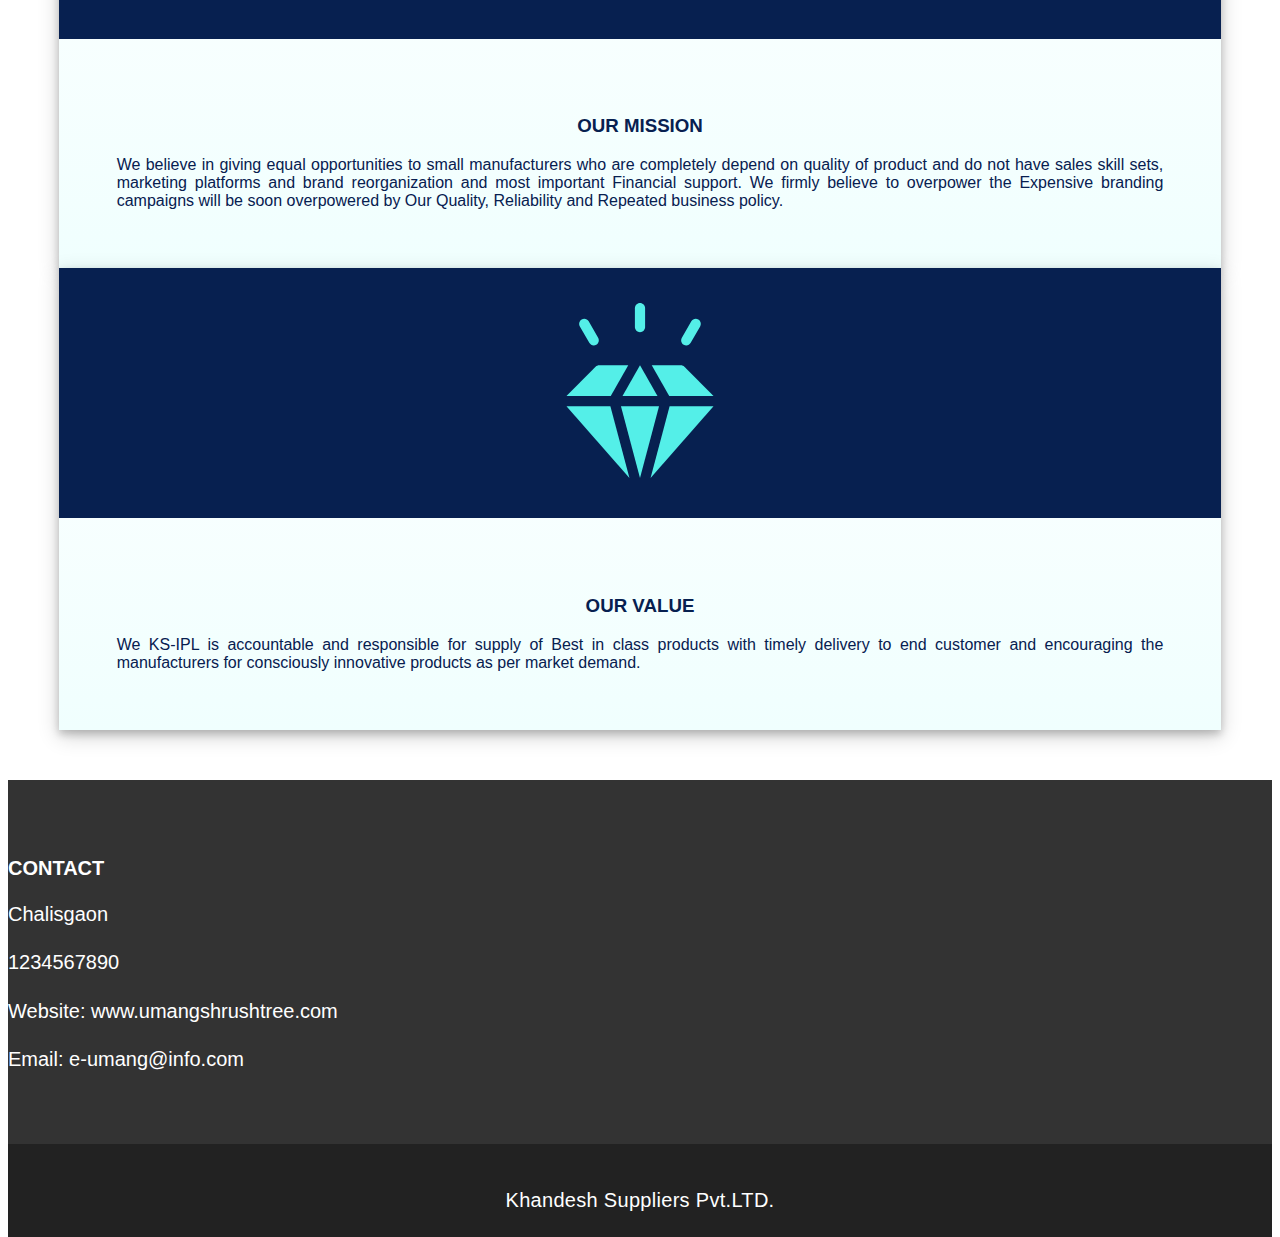
==== commit 2e641bc0: "final about page added" ====
--- a/views/about.html
+++ b/views/about.html
@@ -12,7 +12,7 @@
 	<link rel="stylesheet" href="https://cdnjs.cloudflare.com/ajax/libs/font-awesome/4.7.0/css/font-awesome.min.css">
 	
 	<link rel="stylesheet" href="../css/about.css">
-    <title>Khandesh Suppliers</title>
+    <title>Kanhdesh Suppliers India Pvt Ltd.</title>
   </head>
   <body>
 
@@ -20,7 +20,7 @@
     <nav class="navbar navbar-expand-xl navbar-light bg-light top-menu" aria-label="navbar">
 		<div class="container">
 		  <a class="navbar-brand" href="index.html">
-        <img class="company-logo img-fluid rounded-circle" src="../images/logo.png">&emsp;<span class="company-name">Khandesh Suppliers</span>
+        <img class="company-logo img-fluid rounded-circle" src="../images/logo.png">&emsp;<span class="company-name">KSIPL</span>
       </a>
 		   <button class="navbar-toggler" type="button" data-toggle="collapse" data-target="#top-navbar" aria-controls="top-navbar" aria-expanded="false" aria-label="Toggle navigation">
 			<span class="navbar-toggler-icon"></span>
@@ -32,11 +32,11 @@
 			  </li>
 			  <li class="nav-item">
 				<a class="nav-link" href="gallery.html">Gallery</a>
-              </li>
-              <li class="nav-item active">
-				<a class="nav-link" href="about.html">About</a>
-			  </li>
-			  <li class="nav-item">
+        </li>
+        <li class="nav-item">
+          <a class="nav-link" href="about.html">About</a>
+          </li>
+			  <li class="nav-item active">
 				<a class="nav-link" href="contact.html">Contact</a>
 			  </li>
 			</ul>
@@ -44,7 +44,7 @@
 		</div>
     </nav>
 
-    <!-- About Bar -->
+    <!-- Contact Bar -->
     <nav aria-label="breadcrumb">
         <ol class="breadcrumb">
             <li class="breadcrumb-item active" aria-current="page">
@@ -53,39 +53,167 @@
         </ol>
     </nav>
 
-	<!-- Director Section -->
-    <div class="container-fluid">
-		<div class="row pt-4">
+    
+
+    <!-- Director Section -->
+    <section id="director-content">
+        <div class="container-fluid">
+            <div class="row pl-2 pt-4 pr-2">
+                <div class="col-lg-4">
+                    <div class="director-image-container">
+                        <img class="director-image" src="../images/about/Director Image.jpeg" alt="Mr.Saurabh Patil">
+						<div class="director-name">
+							<h3>Mr. Saurabh Patil</h3>
+						</div>
+                    </div>
+                </div>
+				<div class="col-lg-8">
+					<div class="director-statement-container">
+						<div class="director-statement p-4">
+							<h2>Our Story</h2>
+							<br>
+							&emsp;&emsp;We at Kanhdesh supplies India private Limited is based on Implementation of Innovative Ideas in reality and with the utmost care should be crafted for the end User requirement .our future holds the promise of grater achievements, provided We remain forward-looking, performance oriented and agile, capitalize on our Strengths and eliminate weakness by nurturing the qualities of 3Ts. 
+							Technology, Transparency and Time bound services.
+							<br><br>
+							&emsp;&emsp;Our motto is to use our in-depth profound knowledge about product quality 
+							Sustainability and continuously check the impact of the product in end users life. We believe in ensuring fair deal to our principles and become the well-known Brand in emerging market.
+							<br><br>
+							&emsp;&emsp;One of the major reason of starting the venture is the pandemic of 2020.
+							It has hit our daily lives in many ways. Pandemic has comparatively less impact on Tier-1 and Tier-2 city manufacturers and end users however it had a very hard Impact on MSME from small towns and as they were not using or present on e-Platforms. We would like to take this adversity as an opportunity and would like to provide the missing link to Manufacturers and end users.
+							<br><br>
+
+							&emsp;&emsp;We hope that we could provide sustainable platforms for multiple
+							Categories with large gamut of innovative product which cannot only time but will be more comfortable than traditional products.
+
+						</div>
+					</div>
+				</div>
+        	</div>
+
+			<div class="row py-5 vision-mission-row">
+				<div class="col-lg-4 p-3">
+					<div class="vision-container">
+						<div class="vision-logo-container">
+							<img class="vision-logo" src = "../images/about/vision.svg" alt="VISION"/>
+						</div>
+						
+						<div class="vision-statement-container">
+							<h3>OUR VISION</h3>
+							<span class="vision-statement">
+								To Bridge the Gap between end users and manufacturers using e-commerce platforms to become the best quality products suppliers in market across PAN India.
+							</span>
+						</div>
+					</div>
+				</div>
+				<div class="col-lg-4 p-3">
+					<div class="mission-container">
+						<div class="mission-logo-container">
+							<img class="mission-logo" src = "../images/about/mission.svg" alt="VISION"/>
+						</div>
+						
+						<div class="mission-statement-container">
+							<h3>OUR MISSION</h3>
+							<span class="mission-statement">
+								We believe in giving  equal opportunities to small manufacturers who are completely depend on quality of product and do not have sales skill sets, marketing platforms and brand reorganization and most important Financial support. We firmly believe to overpower the Expensive branding campaigns will be soon overpowered by Our Quality, Reliability and Repeated business policy.
+							</span>
+						</div>
+					</div>
+				</div>
+				<div class="col-lg-4 p-3">
+					<div class="value-container">
+						<div class="value-logo-container">
+							<img class="value-logo" src = "../images/about/value.svg" alt="VISION"/>
+						</div>
+	
+						<div class="value-statement-container">
+							<h3>OUR VALUE</h3>
+							<span class="value-statement">
+								We KS-IPL is accountable and responsible for supply of Best in class products with timely delivery to end customer and encouraging the manufacturers for consciously innovative products as per market demand.
+							</span>
+						</div>  
+					</div>
+				</div>
+			</div>
+		</div>
+    </section>
+
+	
+	<!-- Niket Vision-Mission Trial  -->
+
+	<!-- <div class="container-fluid"> 
+		<h1 class="vision-mission-h1"> Vision & Mission </h1>
+		<div class="row py-5">
+			<div class="col-lg-4 p-3">
+				<div class="vision-container">
+					<div class="vision-logo-container">
+						<img class="vision-logo" src = "../images/about/vision.svg" alt="VISION"/>
+					</div>
+					
+					<div class="vision-statement-container">
+						<h2>OUR VISION</h2>
+						<span class="vision-statement">
+							To Bridge the Gap between end users and manufacturers using e-commerce platforms to become the best quality products suppliers in market across PAN India.
+						</span>
+					</div>
+				</div>
+			</div>
+		</div>
+	</div> -->
+
+	<!-- Trial Vision-Mission Section -->
+	<!-- <div class="container vmv-container"> -->
+		<!-- <div class="row"> -->
+			<!-- <div class="col-lg-12"> -->
+				<!-- <div class="vision-container"> -->
+					<!-- <H2> Hello World </H2> -->
+					<!-- <div class="vision-logo-container">
+						<img class="vision-logo" src = "../images/about/vision.svg" alt="VISION"/>
+					</div>
+					
+					<div class="vision-statement-container">
+						<h2>OUR VISION</h2>
+						<span class="vision-statement">
+							To Bridge the Gap between end users and manufacturers using e-commerce platforms to become the best quality products suppliers in market across PAN India.
+						</span>
+					</div> -->
+				<!-- </div> -->
+			<!-- </div> -->
+			<!--<div class="col-lg-4">
+				<div class="mission-container">
+					 <div class="mission-logo-container">
+						<img class="mission-logo" src = "../images/about/mission.svg" alt="VISION"/>
+					</div>
+					
+					<div class="mission-statement-container">
+						<h2>OUR MISSION</h2>
+						<span class="mission-statement">
+							We believe in giving  equal opportunities to small manufacturers who are completely depend on quality of product and do not have sales skill sets, marketing platforms and brand reorganization and most important Financial support. We firmly believe to overpower the Expensive branding campaigns will be soon overpowered by Our Quality, Reliability and Repeated business policy.
+						</span>
+					</div>
+				</div>
+			</div>
 			<div class="col-lg-4">
-				<div class="director-image-container p-4">
-					<img class="director-image" src="../images/about/Director Image.jpeg">
-				</div>
-			</div>
-			<div class="col-lg-8">
-				<div class="director-statement-container">
-					<div class="director-statement p-4">
-						<h2>Our Story</h2>
-						<br>
-						&emsp;&emsp;We at Kanhdesh supplies India private Limited is based on Implementation of Innovative Ideas in reality and with the utmost care should be crafted for the end User requirement .our future holds the promise of grater achievements, provided We remain forward-looking, performance oriented and agile, capitalize on our Strengths and eliminate weakness by nurturing the qualities of 3Ts. 
-Technology, Transparency and Time bound services.
-<br><br>
-&emsp;&emsp;Our motto is to use our in-depth profound knowledge about product quality 
-Sustainability and continuously check the impact of the product in end users life. We believe in ensuring fair deal to our principles and become the well-known Brand in emerging market.
-<br><br>
-&emsp;&emsp;One of the major reason of starting the venture is the pandemic of 2020.
-It has hit our daily lives in many ways. Pandemic has comparatively less impact on Tier-1 and Tier-2 city manufacturers and end users however it had a very hard Impact on MSME from small towns and as they were not using or present on e-Platforms. We would like to take this adversity as an opportunity and would like to provide the missing link to Manufacturers and end users.
-<br><br>
-
-&emsp;&emsp;We hope that we could provide sustainable platforms for multiple
-Categories with large gamut of innovative product which cannot only time but will be more comfortable than traditional products.
-
-					</div>
-				</div>
-			</div>
-		</div>
-	</div>
-    
-	<!-- Vision-Mission Section -->
+				<div class="value-container">
+					 <div class="value-logo-container">
+						<img class="value-logo" src = "../images/about/value.svg" alt="VISION"/>
+					</div>
+
+					<div class="value-statement-container">
+						<h2>OUR VALUE</h2>
+						<span class="value-statement">
+							We KS-IPL is accountable and responsible for supply of Best in class products with timely delivery to end customer and encouraging the manufacturers for consciously innovative products as per market demand.
+						</span>
+					</div>  
+				</div>
+			</div>-->
+		<!-- </div> -->
+	<!-- </div> -->
+	
+
+	
+	
+
+    <!-- Vision-Mission Section
 	<div class="container vmv-container">
 		<div class="row py-5">
 			<div class="col-lg-4 p-3">
@@ -127,11 +255,13 @@
 						<span class="value-statement">
 							We KS-IPL is accountable and responsible for supply of Best in class products with timely delivery to end customer and encouraging the manufacturers for consciously innovative products as per market demand.
 						</span>
-					</div>
-				</div>
-			</div>
-		</div>
-	</div>
+					</div>  
+				</div>
+			</div>
+		</div>
+	</div>-->
+    
+
 	<!-- Footer -->
 	<footer id="myFooter">
 
--- a/css/about.css
+++ b/css/about.css
@@ -29,6 +29,30 @@
 
 .nav-item .active{
 	border-bottom: 2px solid #8f00ff;
+}
+
+.salient-features-header {
+	padding-top: 5%;
+    text-align: center;
+}
+
+.salient-features-header > p{
+	font-size: 16px;
+}
+
+.from-the-desk-header {
+	padding-top: 5%;
+    text-align: center;
+}
+
+.from-the-desk-header > p{
+	font-size: 16px;
+}
+
+.carousel-inner img {
+	width: auto;
+	height: 500px;
+	
 }
 
 .breadcrumb{
@@ -42,28 +66,51 @@
 
 .breadcrumb h2{
     text-align: center;
-    color: #54EFE8;
-	font-weight: bold;
+    color:#54EFE8;
 	letter-spacing: 5px;
 }
 
 /* Director Section */
-.director-section{
-
-}
+
+#director-content{
+    display: inline;
+    float: left;
+    /* padding: 100px 0; */
+    width: 100%;
+}
+
 .director-image-container {
 	overflow: hidden;
 	margin: 0 auto;
-}
+	position: relative;
+	height: 90%;
+	padding-top: 8%;
+}
+
 .director-image {
     width: 100%;
     height: auto;
 	transition: 0.5s all ease-in-out;
 	box-shadow: 0 4px 8px 0 rgba(0, 0, 0, 0.2), 0 6px 20px 0 rgba(0, 0, 0, 0.19);
-}
-.director-image-container:hover .director-image { 
+	background-color: antiquewhite;
+}
+
+/* .director-image-container:hover .director-image { 
 	transform: scale(1.5); 
-} 
+}  */
+
+.director-name {
+	position: absolute;
+	bottom: 0;
+	background: rgb(0, 0, 0); /* Fallback color */
+	background: rgba(0, 0, 0, 0.5); /* Black background with 0.5 opacity */
+	color: #f1f1f1;
+	width: 100%;
+	padding: 4px;
+	padding-left: 5%;
+	text-align: left;
+}
+  
 .director-statement > h2{
 	font-size: 30px;
 	text-align: justify;
@@ -76,51 +123,96 @@
 	color: #072050;
 }
 
+
+
+
 /* Vision-Mission-Value Section */
-
+.vision-mission{
+	display: inline;
+    float: left;
+    /* padding: 100px 0; */
+    width: 100%;
+	background-color: white;
+}
+
+.vmv-container {
+	background-color: coral;
+	float: bottom;
+}
+
+.vision-mission-row{
+	padding: 4%;
+}
 
 .vision-container, .mission-container, .value-container {
-    
 	height: 100%;
 	width: 100%;
 	background-image: linear-gradient(#ffffff,#f0fffe);
 	box-shadow: 0 4px 8px 0 rgba(0, 0, 0, 0.2), 0 6px 20px 0 rgba(0, 0, 0, 0.19);
-}
+	background-color: brown;
+}
+
 .vision-logo-container, .mission-logo-container, .value-logo-container {
     padding: 3%;
     background-color: #072050;
     text-align: center;
-	
-}
-.vision-statement-container > h2, .mission-statement-container > h2, .value-statement-container > h2 {
+}
+.vision-statement-container > h3, .mission-statement-container > h3, .value-statement-container > h3{
 	text-align: center;
 	font-weight: bold;
 	color: #072050;
-	
 }
 .vision-statement-container, .mission-statement-container, .value-statement-container {
 	text-align: justify;
 	font-size: 16px;
 	padding: 5%;
 	color: #072050;
-	
 }
 
 /* Color of logo: #54EFE8 */
 .vision-logo, .mission-logo, .value-logo {
-    height: 10%;
-	width: 25%;
+    /* height: 10%; */
+	width: 16%;
 }
 
 .vision-statement, .mission-statement, .value-statement {
 	padding-top: 10%;
 }
 
+
+
+
+
+.highlight-1-content, .highlight-2-content, .highlight-3-content {
+	background-color:azure;
+	height: 200px;
+	border: 1px solid black;
+	padding: 20%;
+}
+.aboutus-1, .aboutus-2 {
+	background-color: blanchedalmond;
+	height: 500px;
+	border: 1px solid black;
+	padding: 20%;
+}
+.salient-features-header {
+	text-align: center;
+}
+.feature {
+	height: 200px;
+	margin: 5%;
+	padding: 10%;
+	border: 1px solid black;
+}
+
+.features-title-container {
+	background-color: #f4eeff;
+}
 
 .scrollToTop {
 	border-radius: 4px;
 	bottom: 60px;
-	background-color: #8f00ff;
+	background-color: #072050;
 	color: #fff;
 	display: none;
 	font-size: 30px;
@@ -154,7 +246,7 @@
   
 .scrollToTop:hover {
 	color: white;
-	background-color: #8f00ff;
+	background-color:#072050;
 }
 
 #myFooter{
@@ -239,11 +331,42 @@
 		font-size: 18px;
 	}
 
-	.breadcrumb h2 {
-		text-align: center;
-		color: #54EFE8;
-		font-weight: bold;
-		letter-spacing: 5px;
+
+	#director-content {
+		display: inline;
+		float: left;
+		/* padding: 50px 0; */
+		width: 100%;
+	}
+
+    .director-image-container {
+        overflow: hidden;
+        margin: 0 auto;
+        height: auto;
+    }
+
+    .director-image {
+        width: 100%;
+        height: auto;
+        transition: 0.5s all ease-in-out;
+        box-shadow: 0 4px 8px 0 rgba(0, 0, 0, 0.2), 0 6px 20px 0 rgba(0, 0, 0, 0.19);
+    }
+
+	.navbar-light .navbar-nav .nav-item .nav-link{
+		padding-left: 5%;
+	}
+
+}
+
+ /* Small devices (landscape phones, 576px and up) */
+@media (min-width: 576px) and (max-width: 767.98px) {
+
+	.company-name{
+		font-size: 16px;
+	}
+
+	.navbar-brand{
+		margin: 0px;
 	}
 
 	#contact-content {
@@ -253,43 +376,6 @@
 		width: 100%;
 	}
 
-	.contact-title h2 {
-		color: #000;
-		margin-bottom: 10px;
-		text-transform: uppercase;
-		font-size: 24px;
-	}
-
-	.contact-title p {
-		color: #555;
-		letter-spacing: 0.3px;
-		line-height: 1.7;
-		font-size: 14px;
-	}
-
-	.navbar-light .navbar-nav .nav-item .nav-link{
-		padding-left: 5%;
-	}
-}
-
- /* Small devices (landscape phones, 576px and up) */
-@media (min-width: 576px) and (max-width: 767.98px) {
-
-	.company-name{
-		font-size: 16px;
-	}
-
-	.navbar-brand{
-		margin: 0px;
-	}
-
-	#contact-content {
-		display: inline;
-		float: left;
-		padding: 50px 0;
-		width: 100%;
-	}
-
 	.contact-title p {
 		color: #555;
 		letter-spacing: 0.3px;
@@ -297,8 +383,26 @@
 		font-size: 16px;
 	}
 
-	.mapouter{
-		padding-top: 5%;
+    .director-image-container {
+        overflow: hidden;
+        margin: 0 auto;
+        width: 70%;
+        height: auto;
+    }
+
+    .director-image {
+        width: 100%;
+        height: auto;
+        transition: 0.5s all ease-in-out;
+        box-shadow: 0 4px 8px 0 rgba(0, 0, 0, 0.2), 0 6px 20px 0 rgba(0, 0, 0, 0.19);
+    }
+
+	.vision-container, .mission-container, .value-container {
+		height: 100%;
+		width: 80%;
+		margin-left: 10%;
+		background-image: linear-gradient(#ffffff,#f0fffe);
+		box-shadow: 0 4px 8px 0 rgba(0, 0, 0, 0.2), 0 6px 20px 0 rgba(0, 0, 0, 0.19);
 	}
 }
 
@@ -311,6 +415,28 @@
 	.navbar-brand{
 		margin: 0px;
 	}
+
+    .director-image-container {
+        overflow: hidden;
+        margin: 0 auto;
+        width: 70%;
+        height: auto;
+    }
+
+    .director-image {
+        width: 100%;
+        height: auto;
+        transition: 0.5s all ease-in-out;
+        box-shadow: 0 4px 8px 0 rgba(0, 0, 0, 0.2), 0 6px 20px 0 rgba(0, 0, 0, 0.19);
+    }
+
+	.vision-container, .mission-container, .value-container {
+		height: 100%;
+		width: 80%;
+		margin-left: 10%;
+		background-image: linear-gradient(#ffffff,#f0fffe);
+		box-shadow: 0 4px 8px 0 rgba(0, 0, 0, 0.2), 0 6px 20px 0 rgba(0, 0, 0, 0.19);
+	}
 }
 
  /* Large devices (desktops, 992px and up) */
@@ -322,6 +448,38 @@
 	.navbar-brand{
 		margin: 0px;
 	}
+    .col-lg-4{
+        max-width: 100%;
+    }
+    .director-image-container {
+        overflow: hidden;
+        margin: 0 auto;
+        width: 100%;
+		height: 67%;
+    }
+
+    .director-image {
+        width: 100%;
+        height: 100%;
+        transition: 0.5s all ease-in-out;
+        box-shadow: 0 4px 8px 0 rgba(0, 0, 0, 0.2), 0 6px 20px 0 rgba(0, 0, 0, 0.19);
+    }
+
+	.director-name {
+		position: absolute;
+		bottom: 0;
+		background: rgb(0, 0, 0); /* Fallback color */
+		background: rgba(0, 0, 0, 0.5); /* Black background with 0.5 opacity */
+		color: #f1f1f1;
+		width: 100%;
+		padding: 4px;
+		padding-left: 5%;
+		text-align: left;
+	}
+
+	.vision-mission-row{
+		padding: 0px;
+	}
 }
 
  /* Extra large devices (large desktops, 1200px and up) */
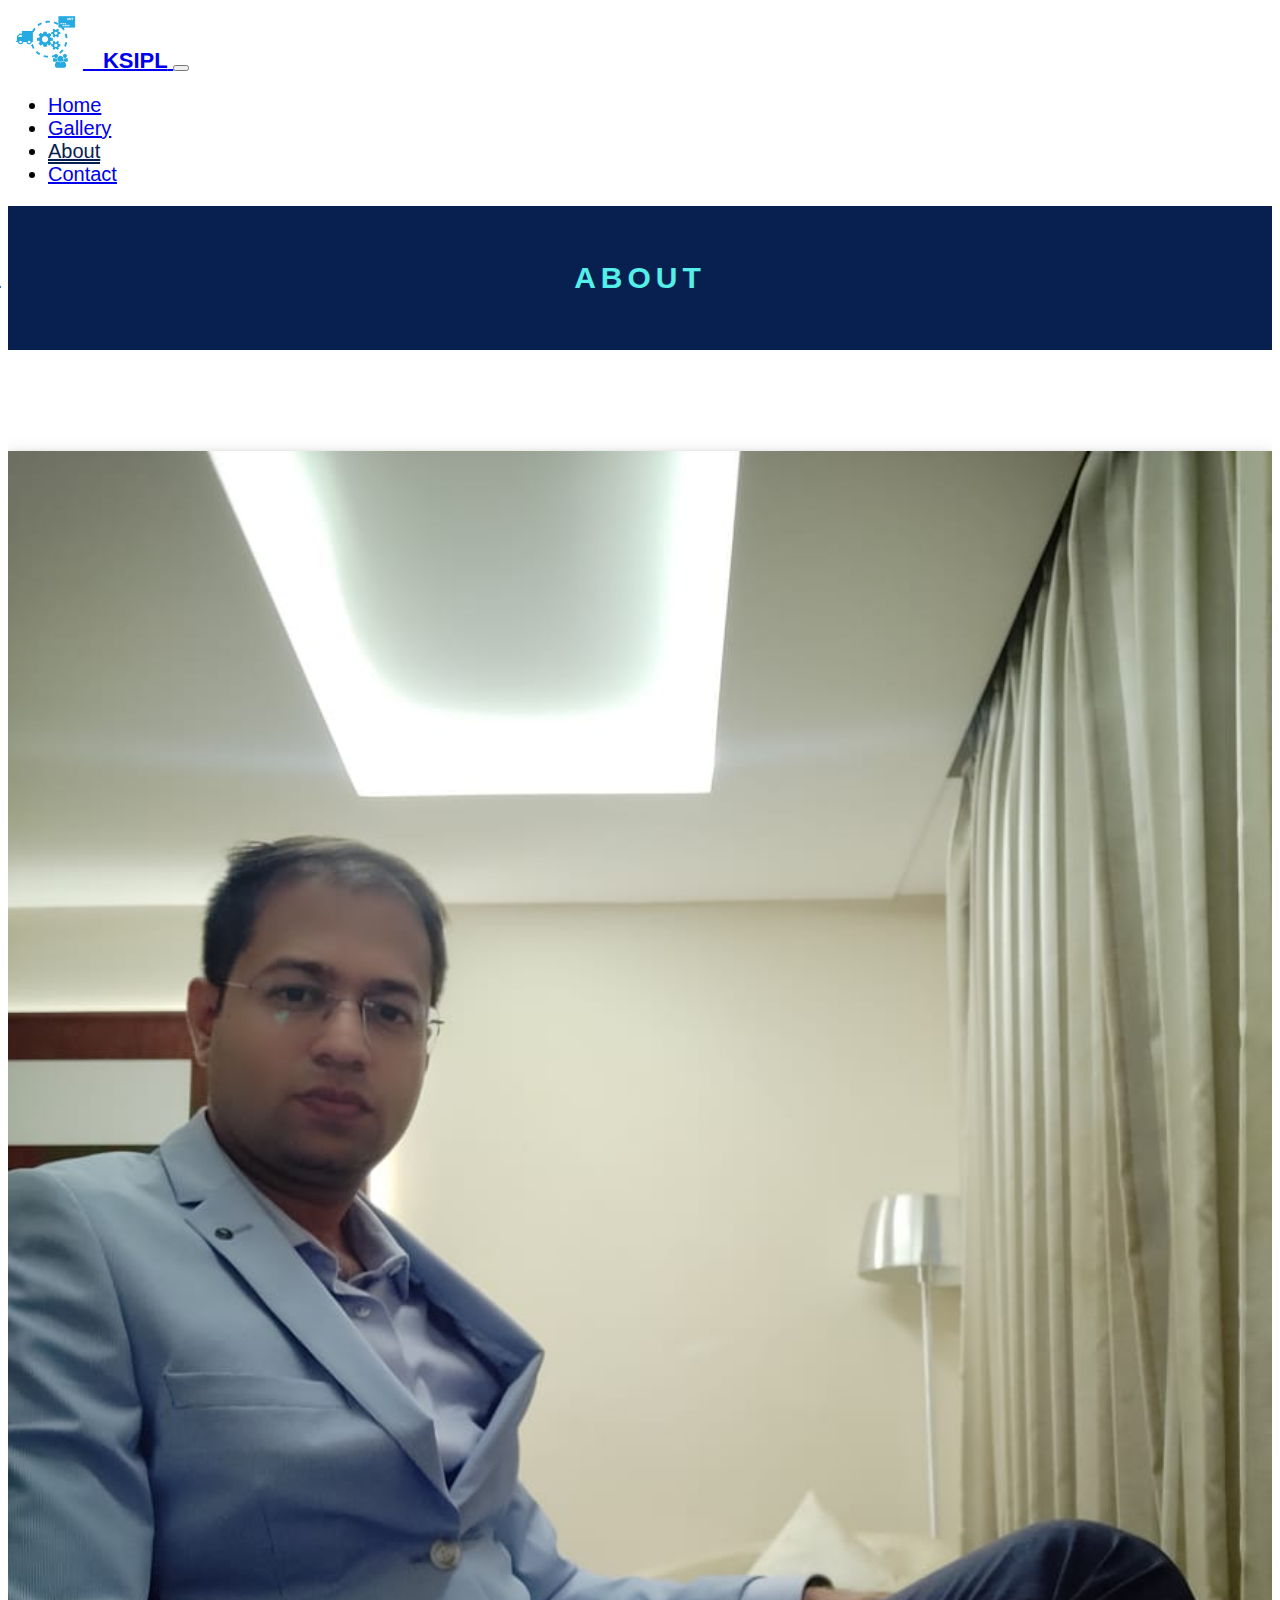
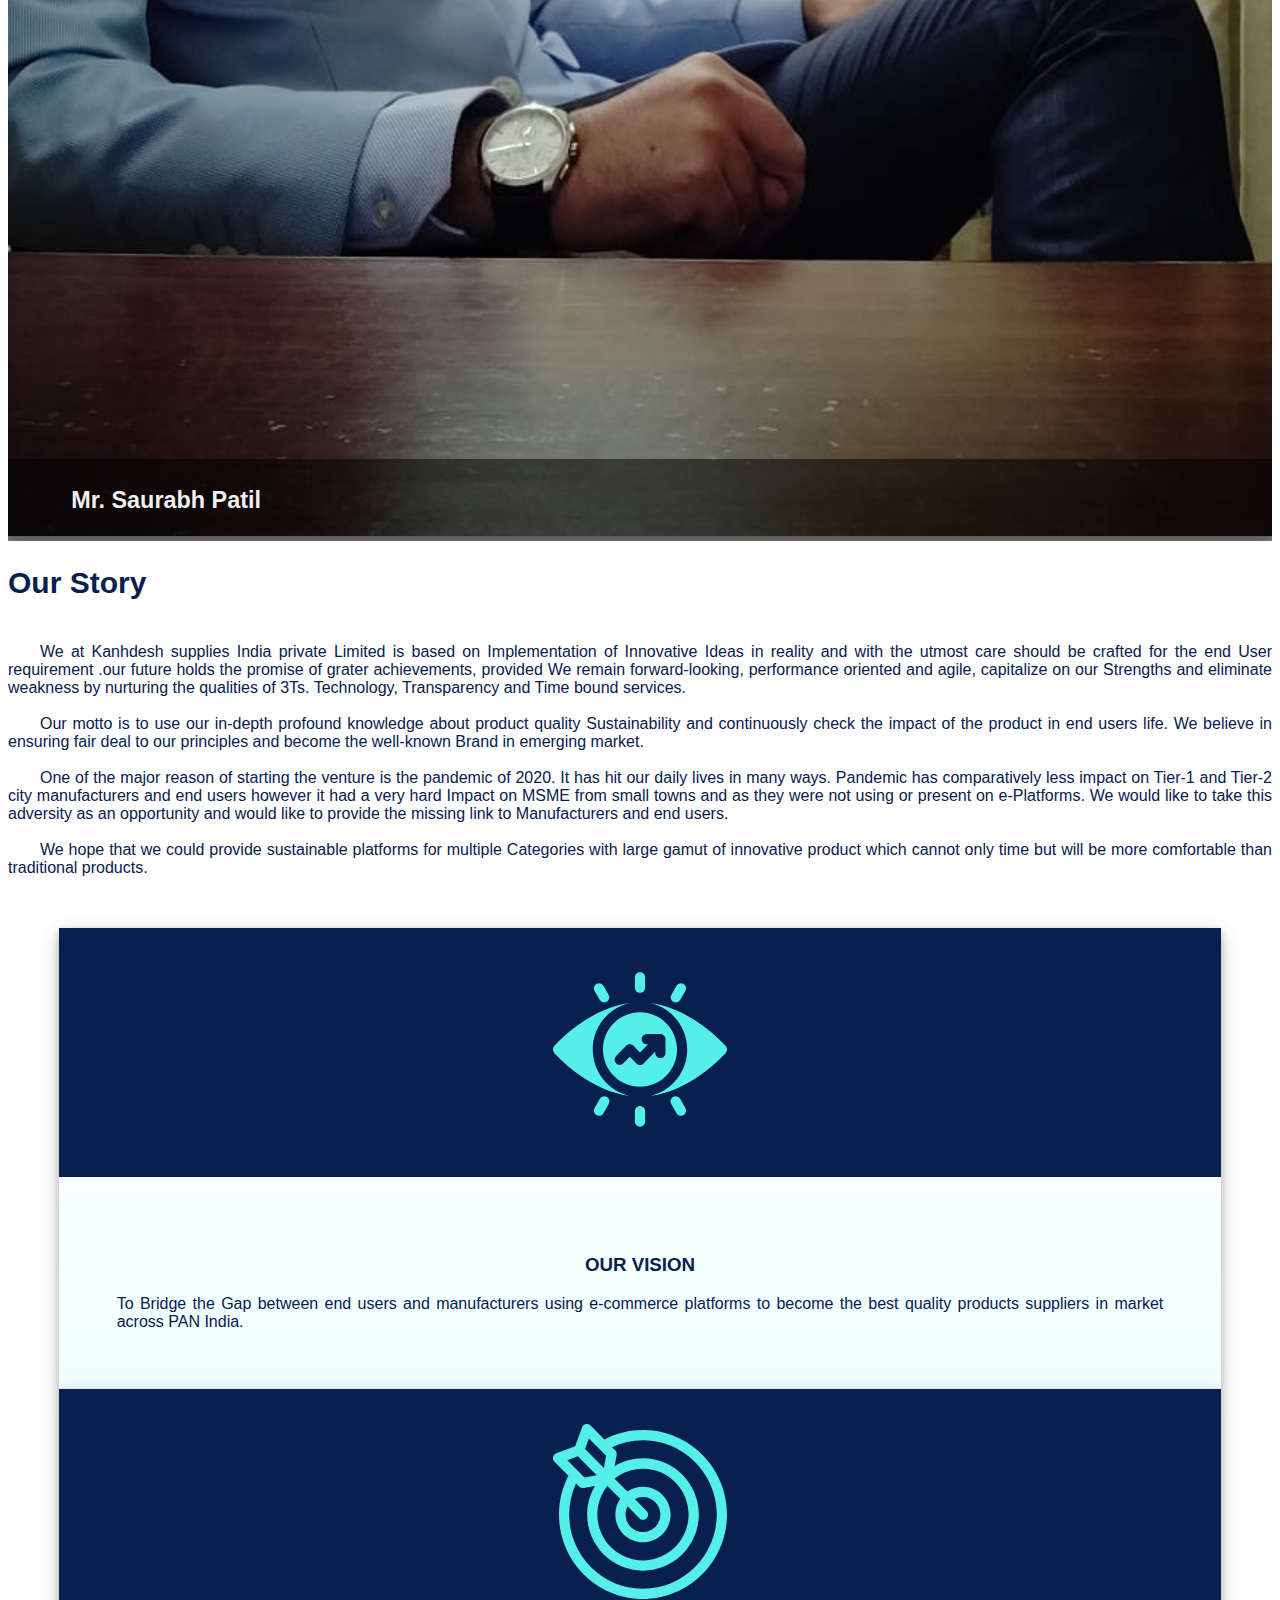
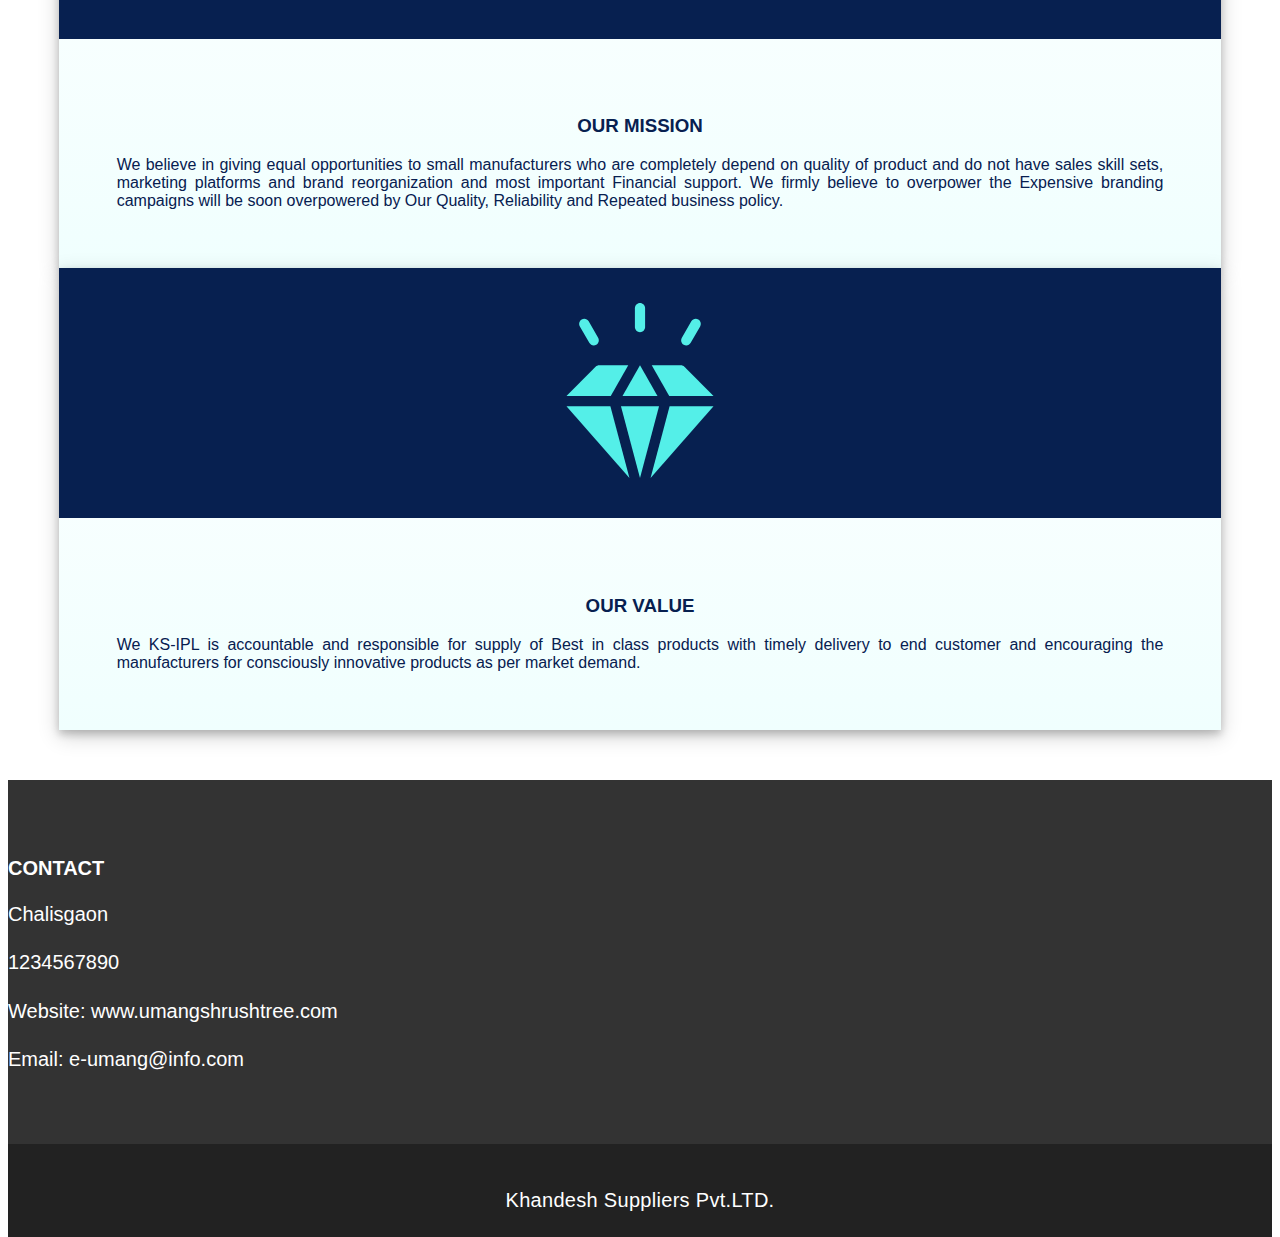
==== commit 7ed1082c: "Navigation color" ====
--- a/views/about.html
+++ b/views/about.html
@@ -22,7 +22,7 @@
 		  <a class="navbar-brand" href="index.html">
         <img class="company-logo img-fluid rounded-circle" src="../images/logo.png">&emsp;<span class="company-name">KSIPL</span>
       </a>
-		   <button class="navbar-toggler" type="button" data-toggle="collapse" data-target="#top-navbar" aria-controls="top-navbar" aria-expanded="false" aria-label="Toggle navigation">
+		  <button class="navbar-toggler" type="button" data-toggle="collapse" data-target="#top-navbar" aria-controls="top-navbar" aria-expanded="false" aria-label="Toggle navigation">
 			<span class="navbar-toggler-icon"></span>
 		  </button>
 		  <div class="collapse navbar-collapse" id="top-navbar">
@@ -32,11 +32,11 @@
 			  </li>
 			  <li class="nav-item">
 				<a class="nav-link" href="gallery.html">Gallery</a>
-        </li>
-        <li class="nav-item">
-          <a class="nav-link" href="about.html">About</a>
-          </li>
-			  <li class="nav-item active">
+        	  </li>
+        	  <li class="nav-item active">
+          		<a class="nav-link" href="about.html">About</a>
+          	  </li>
+			  <li class="nav-item">
 				<a class="nav-link" href="contact.html">Contact</a>
 			  </li>
 			</ul>
--- a/css/about.css
+++ b/css/about.css
@@ -10,13 +10,13 @@
 
 
 .navbar-light .navbar-nav .active>.nav-link{
-	border-bottom: 2px solid purple;
-	color: #8f00ff;
+	border-bottom: 2px solid #072050;
+	color: #072050;
 }
 
 .navbar-light .navbar-nav .nav-link:hover{
-	border-bottom: 2px solid purple;
-	color: #8f00ff;
+	border-bottom: 2px solid #072050;
+	color: #072050;
 }
 .company-logo {
 	height: 3em;
@@ -28,7 +28,7 @@
 }
 
 .nav-item .active{
-	border-bottom: 2px solid #8f00ff;
+	border-bottom: 2px solid #072050;
 }
 
 .salient-features-header {
